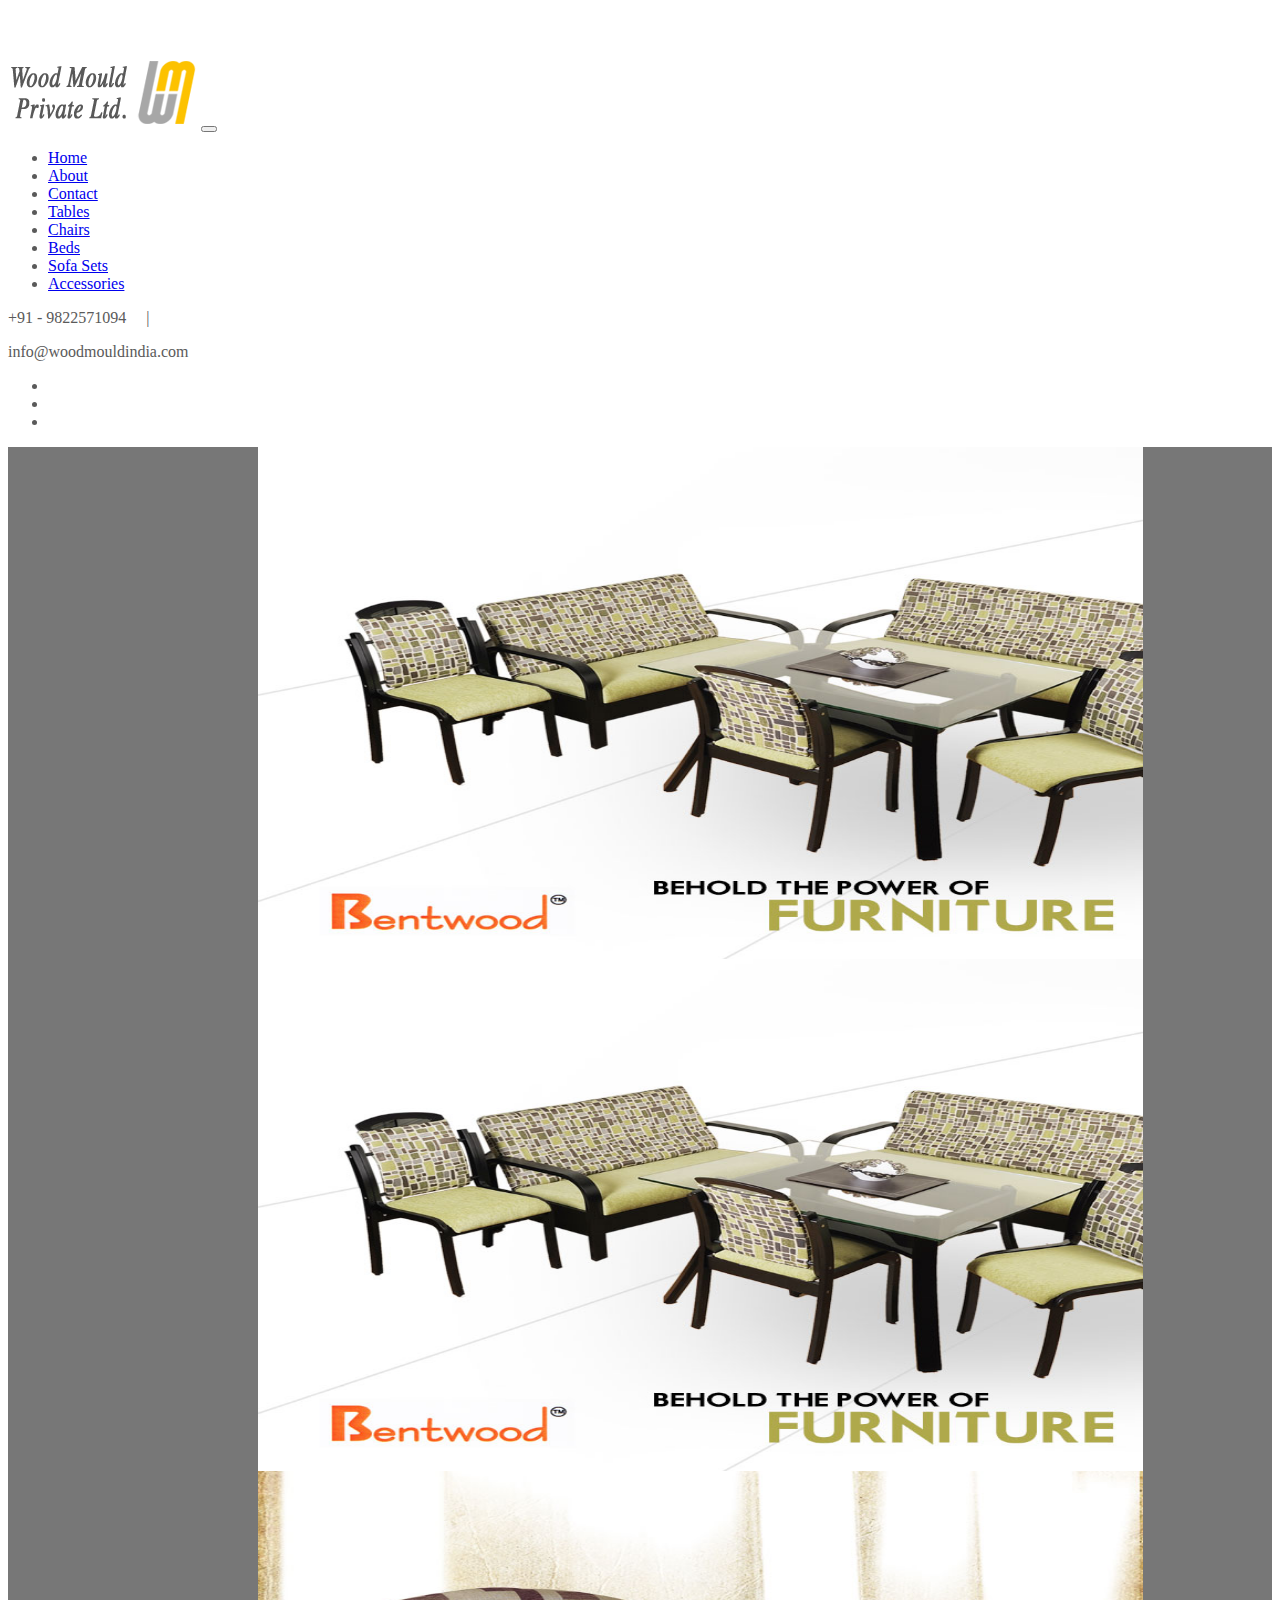
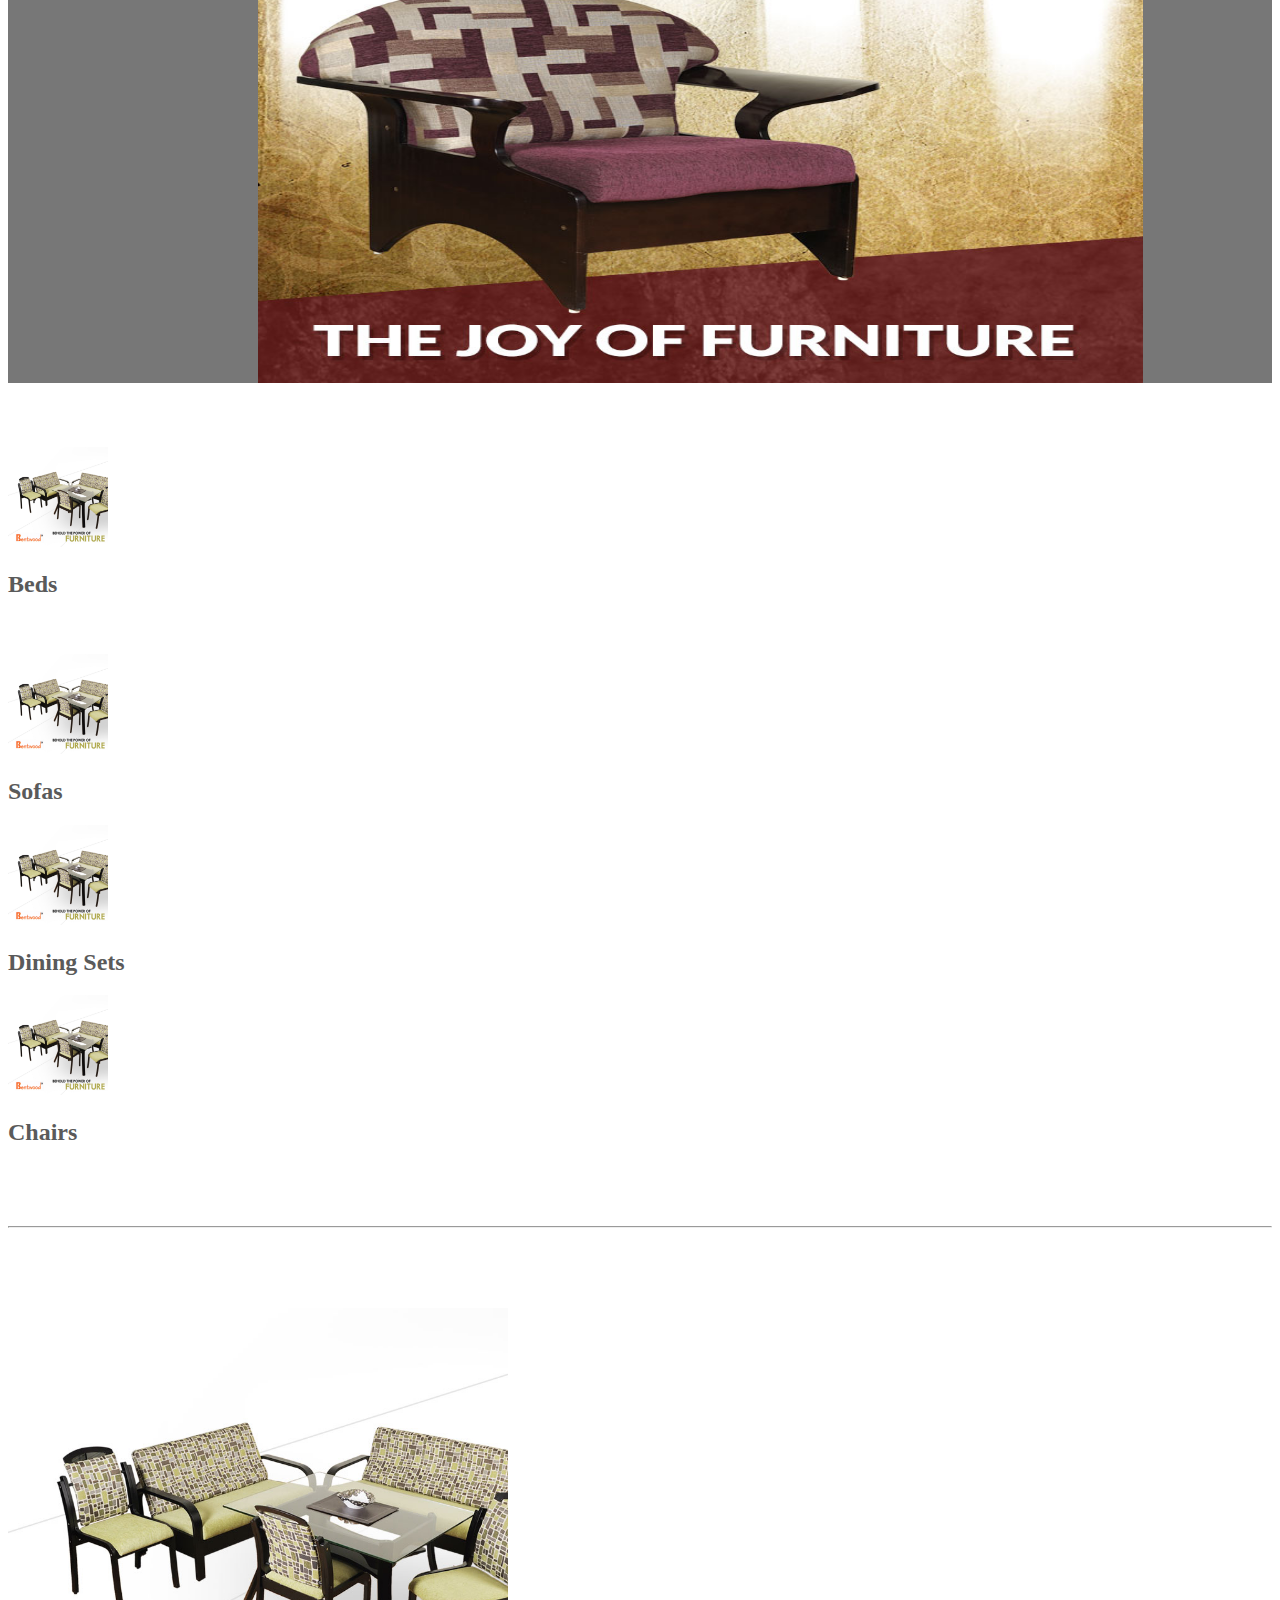
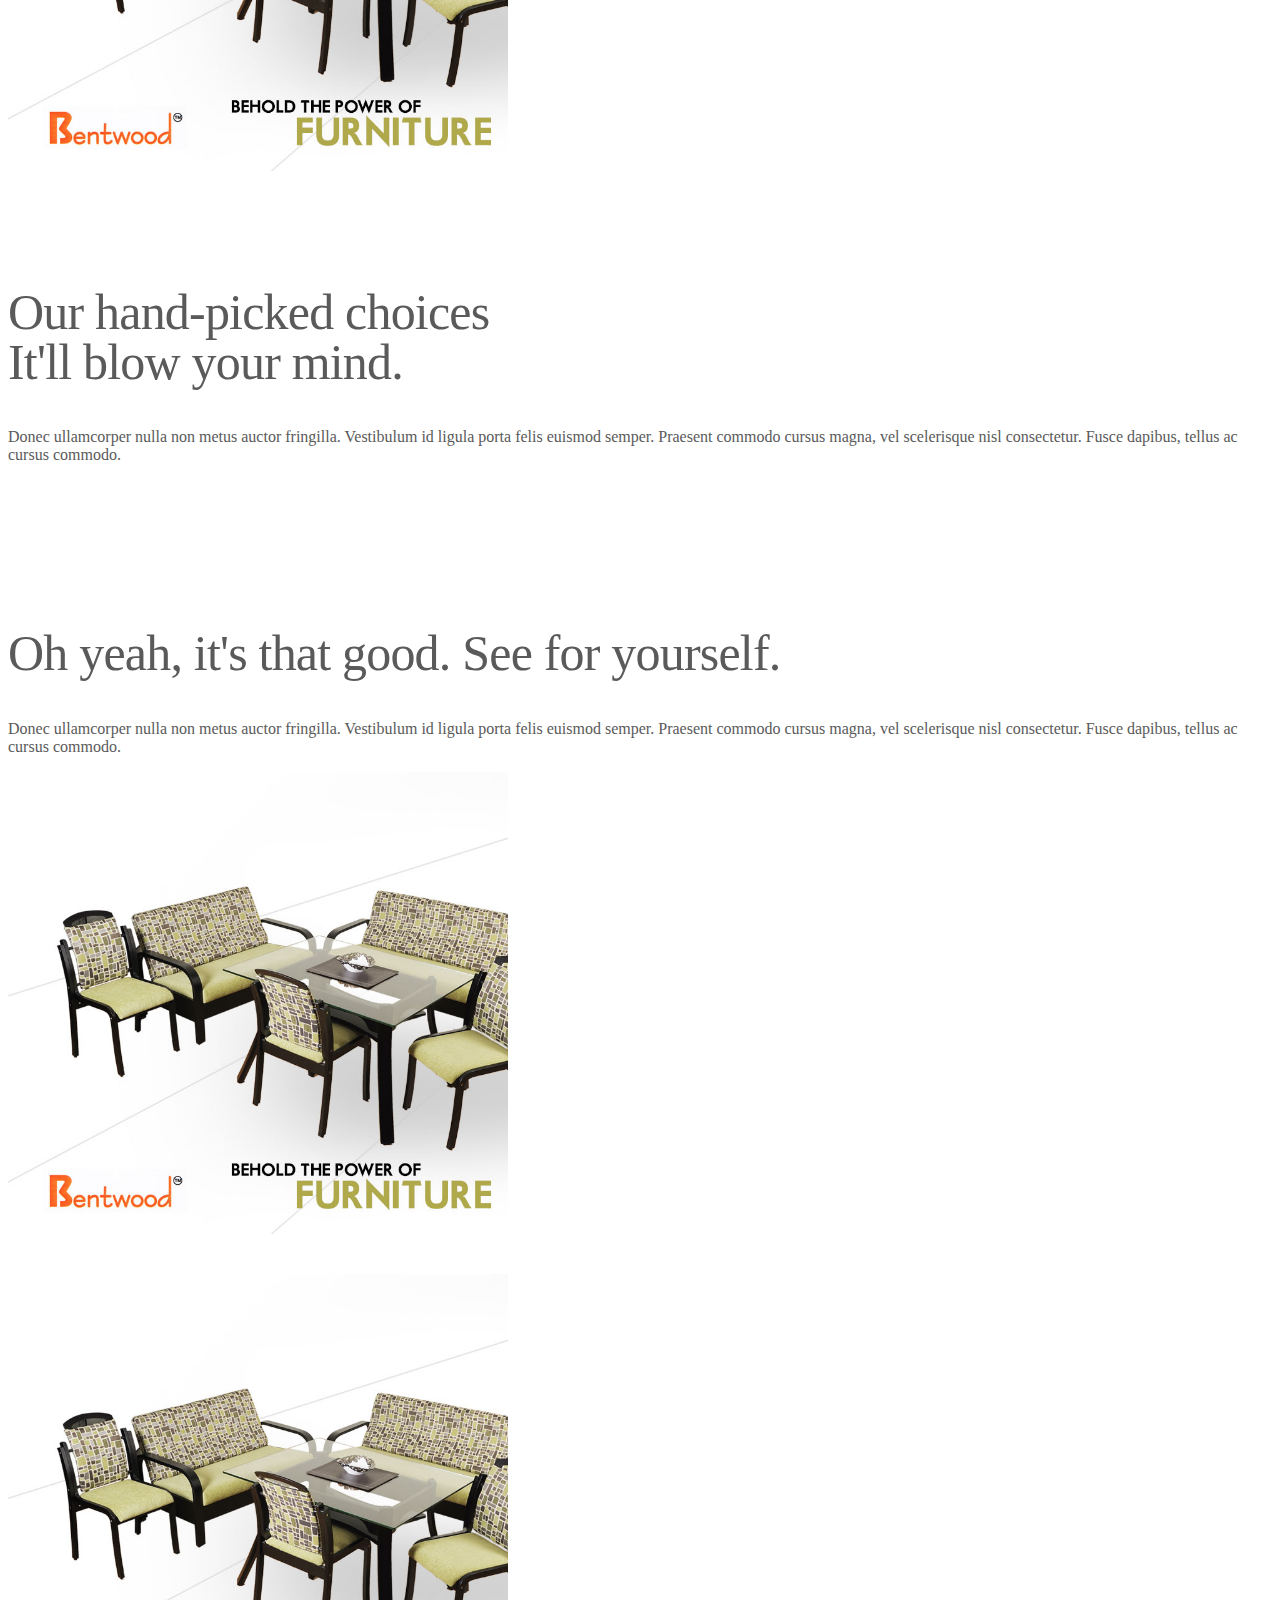
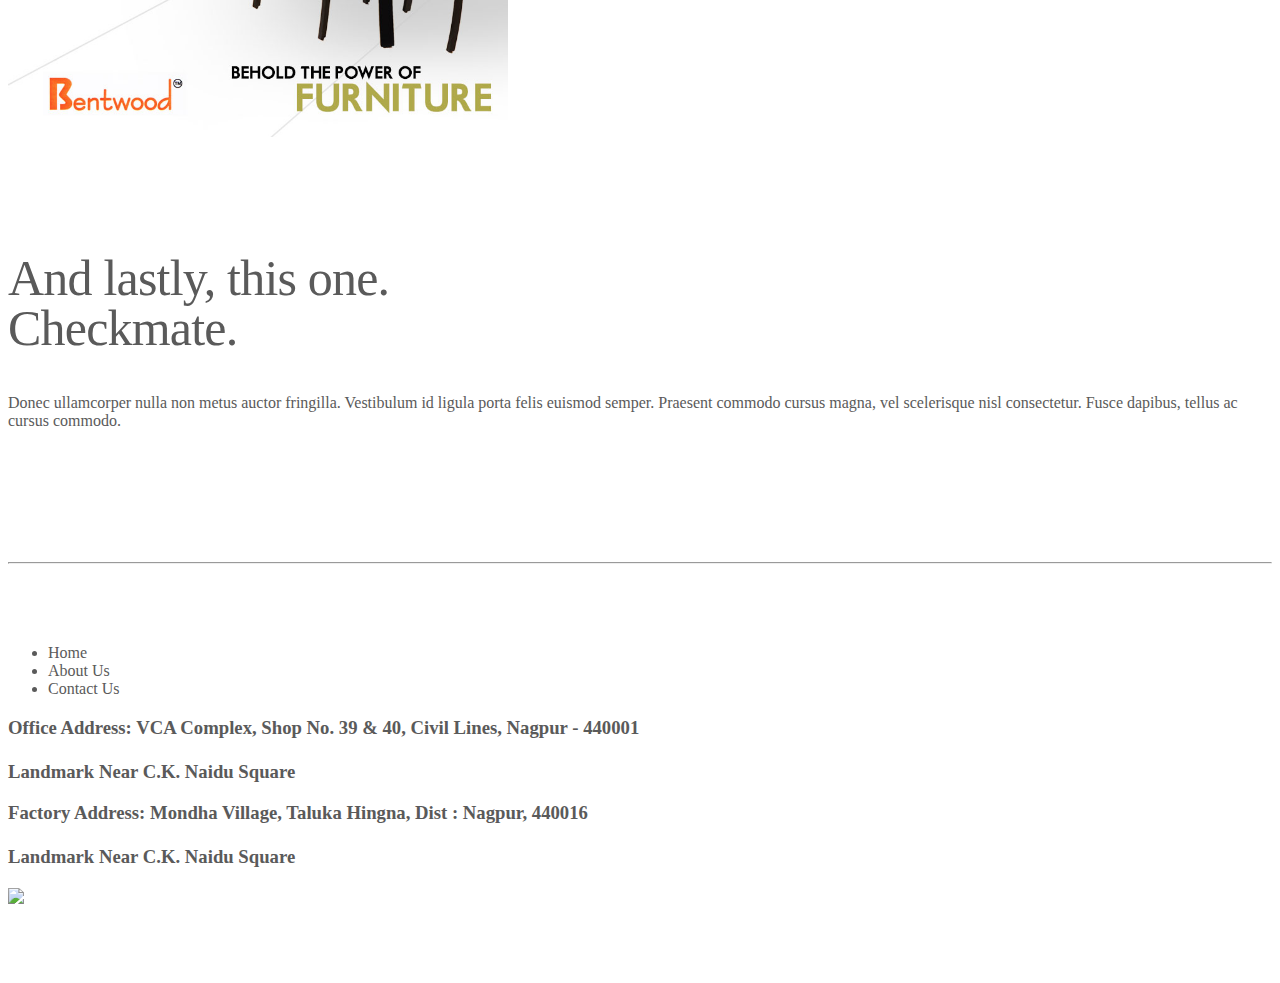
==== html/index.html @ 3c166178 "adding files again" ====
<!doctype html>
<html lang="en">
  <head>
    <meta charset="utf-8">
    <meta name="viewport" content="width=device-width, initial-scale=1, shrink-to-fit=no">
    <meta name="description" content="">
    <meta name="author" content="">
    <link rel="stylesheet" href="https://stackpath.bootstrapcdn.com/bootstrap/4.1.2/css/bootstrap.min.css" integrity="sha384-Smlep5jCw/wG7hdkwQ/Z5nLIefveQRIY9nfy6xoR1uRYBtpZgI6339F5dgvm/e9B" crossorigin="anonymous">
    <script src="https://code.jquery.com/jquery-3.3.1.slim.min.js" integrity="sha384-q8i/X+965DzO0rT7abK41JStQIAqVgRVzpbzo5smXKp4YfRvH+8abtTE1Pi6jizo" crossorigin="anonymous"></script>
    <script src="https://cdnjs.cloudflare.com/ajax/libs/popper.js/1.14.3/umd/popper.min.js" integrity="sha384-ZMP7rVo3mIykV+2+9J3UJ46jBk0WLaUAdn689aCwoqbBJiSnjAK/l8WvCWPIPm49" crossorigin="anonymous"></script>
    <script src="https://stackpath.bootstrapcdn.com/bootstrap/4.1.2/js/bootstrap.min.js" integrity="sha384-o+RDsa0aLu++PJvFqy8fFScvbHFLtbvScb8AjopnFD+iEQ7wo/CG0xlczd+2O/em" crossorigin="anonymous"></script>

    <title>Wood Mould India</title>

    <!-- Custom styles for this template -->
    <link href="../css/carousel.css" rel="stylesheet">
    <link href="../css/index.css"    rel="stylesheet">
  </head>
  <body>

    <header>
      <nav class="navbar navbar-expand-md navbar-light fixed-top bg-light stick-top">
        <a class="navbar-brand" href="#"><img src="../images/woodmould-logo.png" /></a>
        <button class="navbar-toggler" type="button" data-toggle="collapse" data-target="#navbarCollapse" aria-controls="navbarCollapse" aria-expanded="false" aria-label="Toggle navigation">
          <span class="navbar-toggler-icon"></span>
        </button>
        <div class="collapse navbar-collapse" id="navbarCollapse">
          <ul class="navbar-nav mr-auto">
            <li class="nav-item">
              <a class="nav-link" href="#">Home</a>
            </li>
            <li class="nav-item">
              <a class="nav-link" href="#">About</a>
            </li>
            <li class="nav-item">
              <a class="nav-link" href="#">Contact</a>
            </li>
            <li class="nav-item">
              <a class="nav-link" href="#">Tables</a>
            </li>
            <li class="nav-item">
              <a class="nav-link" href="#">Chairs</a>
            </li>
            <li class="nav-item">
              <a class="nav-link" href="#">Beds</a>
            </li>
            <li class="nav-item">
              <a class="nav-link" href="#">Sofa Sets</a>
            </li>
            <li class="nav-item">
              <a class="nav-link" href="#">Accessories</a>
            </li>
          </ul>
          <form class="form-inline mt-2 mt-md-0">
            <p> +91 - 9822571094 &nbsp &nbsp | &nbsp &nbsp </p>
            <p>info@woodmouldindia.com</p>
          </form>
        </div>
      </nav>
    </header>

    <main role="main">

      <div id="demo" class="carousel slide" data-ride="carousel">

  <!-- Indicators -->
  <ul class="carousel-indicators">
    <li data-target="#demo" data-slide-to="0" class="active"></li>
    <li data-target="#demo" data-slide-to="1"></li>
    <li data-target="#demo" data-slide-to="2"></li>
  </ul>

  <!-- The slideshow -->
  <div class="carousel-inner">
    <div class="carousel-item active">
      <img src="../images/left.jpg" alt="Los Angeles" width="1100" height="500">
    </div>
    <div class="carousel-item">
      <img src="../images/left.jpg" alt="Chicago" width="1100" height="500">
    </div>
    <div class="carousel-item">
      <img src="../images/right2.jpg" alt="New York" width="1100" height="500">
    </div>
  </div>

  <!-- Left and right controls -->
  <a class="carousel-control-prev" href="#demo" data-slide="prev">
    <span class="carousel-control-prev-icon"></span>
  </a>
  <a class="carousel-control-next" href="#demo" data-slide="next">
    <span class="carousel-control-next-icon"></span>
  </a>
</div>


      <!-- Marketing messaging and featurettes
      ================================================== -->
      <!-- Wrap the rest of the page in another container to center all the content. -->

      <div class = "container">
        <div class = "row">
          <div class = "col-lg-6">
              <div class="card">
                <div class="card-body">
                  <img src = "../images/left.jpg" width = "100" height = "100">
                </div>
              </div>
              <h2>Beds</h2>
          </div>

          <br /><br />

          <div class = "col-lg-6">
              <div class="card">
                <div class="card-body">
                  <img src = "../images/left.jpg" width = "100" height = "100">
                </div>
              </div>
                <h2>Sofas</h2>
          </div>

          <div class = "col-lg-6">
              <div class="card">
                <div class="card-body">
                  <img src = "../images/left.jpg" width = "100" height = "100">
                </div>
              </div>
                <h2>Dining Sets</h2>
          </div>

          <div class = "col-lg-6">
              <div class="card">
                <div class="card-body">
                  <img src = "../images/left.jpg" width = "100" height = "100">
                </div>
              </div>
                <h2>Chairs</h2>
          </div>
        </div>

      </div>


      <div class="container">
        <!-- START THE FEATURETTES -->

        <hr class="featurette-divider">

        <div class="media border p-3">
          <img src="../images/left.jpg" alt="John Doe" class="mr-3 mt-3" style="width:500px;">
            <div class="media-body">
              <h2 class="featurette-heading">Our hand-picked choices <br /><span>It'll blow your mind.</span></h2>
                <p class="lead">Donec ullamcorper nulla non metus auctor fringilla. Vestibulum id ligula porta felis euismod semper. Praesent commodo cursus magna, vel scelerisque nisl consectetur. Fusce dapibus, tellus ac cursus commodo.</p>
            </div>
        </div>

     <br /><br />

         <div class="media border p-3">
           <div class="media-body">
             <h2 class="featurette-heading">Oh yeah, it's that good. <span class="text-muted">See for yourself.</span></h2>
               <p class="lead">Donec ullamcorper nulla non metus auctor fringilla. Vestibulum id ligula porta felis euismod semper. Praesent commodo cursus magna, vel scelerisque nisl consectetur. Fusce dapibus, tellus ac cursus commodo.</p>
           </div>
             <img src="../images/left.jpg" alt="John Doe" class="ml-3 mt-3" style="width:500px;">
         </div>


        <br /><br />



        <div class="media border p-3">
          <img src="../images/left.jpg" alt="John Doe" class="mr-3 mt-3" style="width:500px;">
            <div class="media-body">
              <h2 class="featurette-heading">And lastly, this one. <br /><span>Checkmate.</span></h2>
                <p class="lead">Donec ullamcorper nulla non metus auctor fringilla. Vestibulum id ligula porta felis euismod semper. Praesent commodo cursus magna, vel scelerisque nisl consectetur. Fusce dapibus, tellus ac cursus commodo.</p>
            </div>
        </div>

        <br /><br />

        <hr class="featurette-divider">

        <!-- /END THE FEATURETTES -->

      </div><!-- /.container -->


      <!-- FOOTER -->
      <footer class="container-fluid">
        <div class = "row">
          <div class = "col-md-3">
            <ul>
              <li>Home</li>
              <li>About Us</li>
              <li>Contact Us</li>
            </ul>
          </div>

          <div class = "col-md-3">
            <h3>Office Address: VCA Complex, Shop No. 39 & 40, Civil Lines, Nagpur - 440001 <br/ ><br />Landmark Near C.K. Naidu Square  </h3>
          </div>

          <div class = "col-md-3">
            <h3>Factory Address: Mondha Village, Taluka Hingna, Dist : Nagpur, 440016 <br/ ><br />Landmark Near C.K. Naidu Square  </h3>
          </div>

          <div class = "col-md-3">
            <h3><img src = "../images/facebook.png"></h3>
          </div>
        </div>
      </footer>
    </main>

  </body>
</html>
---- css/carousel.css ----
/* GLOBAL STYLES
-------------------------------------------------- */
/* Padding below the footer and lighter body text */

body {
  padding-top: 3rem;
  padding-bottom: 3rem;
  color: #5a5a5a;
}


/* CUSTOMIZE THE CAROUSEL
-------------------------------------------------- */

/* Carousel base class */
.carousel {
  margin-bottom: 4rem;
}
/* Since positioning the image, we need to help out the caption */
.carousel-caption {
  bottom: 3rem;
  z-index: 10;
}

/* Declare heights because of positioning of img element */
.carousel-item {
  height: 32rem;
  background-color: #777;
}
/* .carousel-item > img {
  position: absolute;
  top: 0;
  left: 0;
  min-width: 100%;
  height: 32rem;
} */

.carousel-inner img {
      margin-left:250px;
      width: 70%;
      height: 100%;
  }


/* MARKETING CONTENT
-------------------------------------------------- */

/* Center align the text within the three columns below the carousel */
.marketing .col-lg-4 {
  margin-bottom: 1.5rem;
  text-align: center;
}
.marketing h2 {
  font-weight: 400;
}
.marketing .col-lg-4 p {
  margin-right: .75rem;
  margin-left: .75rem;
}


/* Featurettes
------------------------- */

.featurette-divider {
  margin: 5rem 0; /* Space out the Bootstrap <hr> more */
}

/* Thin out the marketing headings */
.featurette-heading {
  font-weight: 300;
  line-height: 1;
  letter-spacing: -.05rem;
}


/* RESPONSIVE CSS
-------------------------------------------------- */

@media (min-width: 40em) {
  /* Bump up size of carousel content */
  .carousel-caption p {
    margin-bottom: 1.25rem;
    font-size: 1.25rem;
    line-height: 1.4;
  }

  .featurette-heading {
    font-size: 50px;
  }
}

@media (min-width: 62em) {
  .featurette-heading {
    margin-top: 7rem;
  }
}
---- css/index.css ----

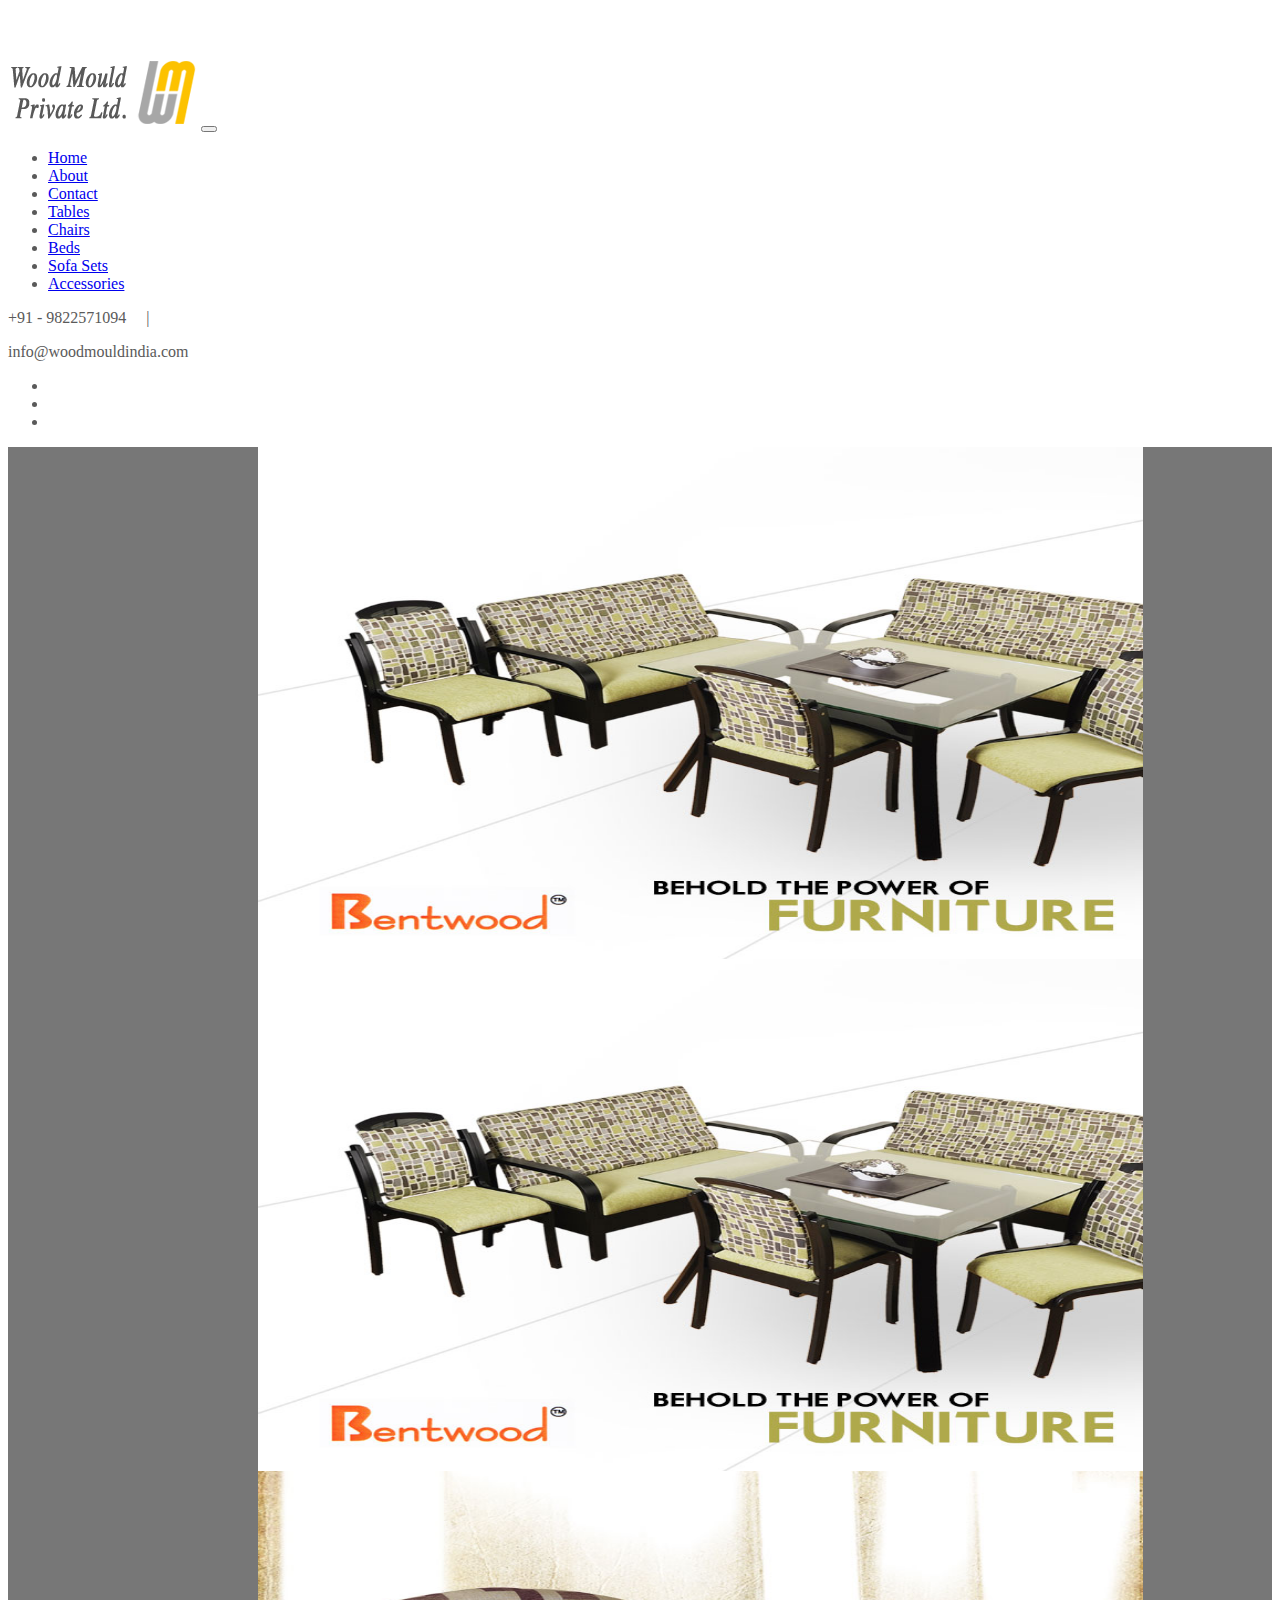
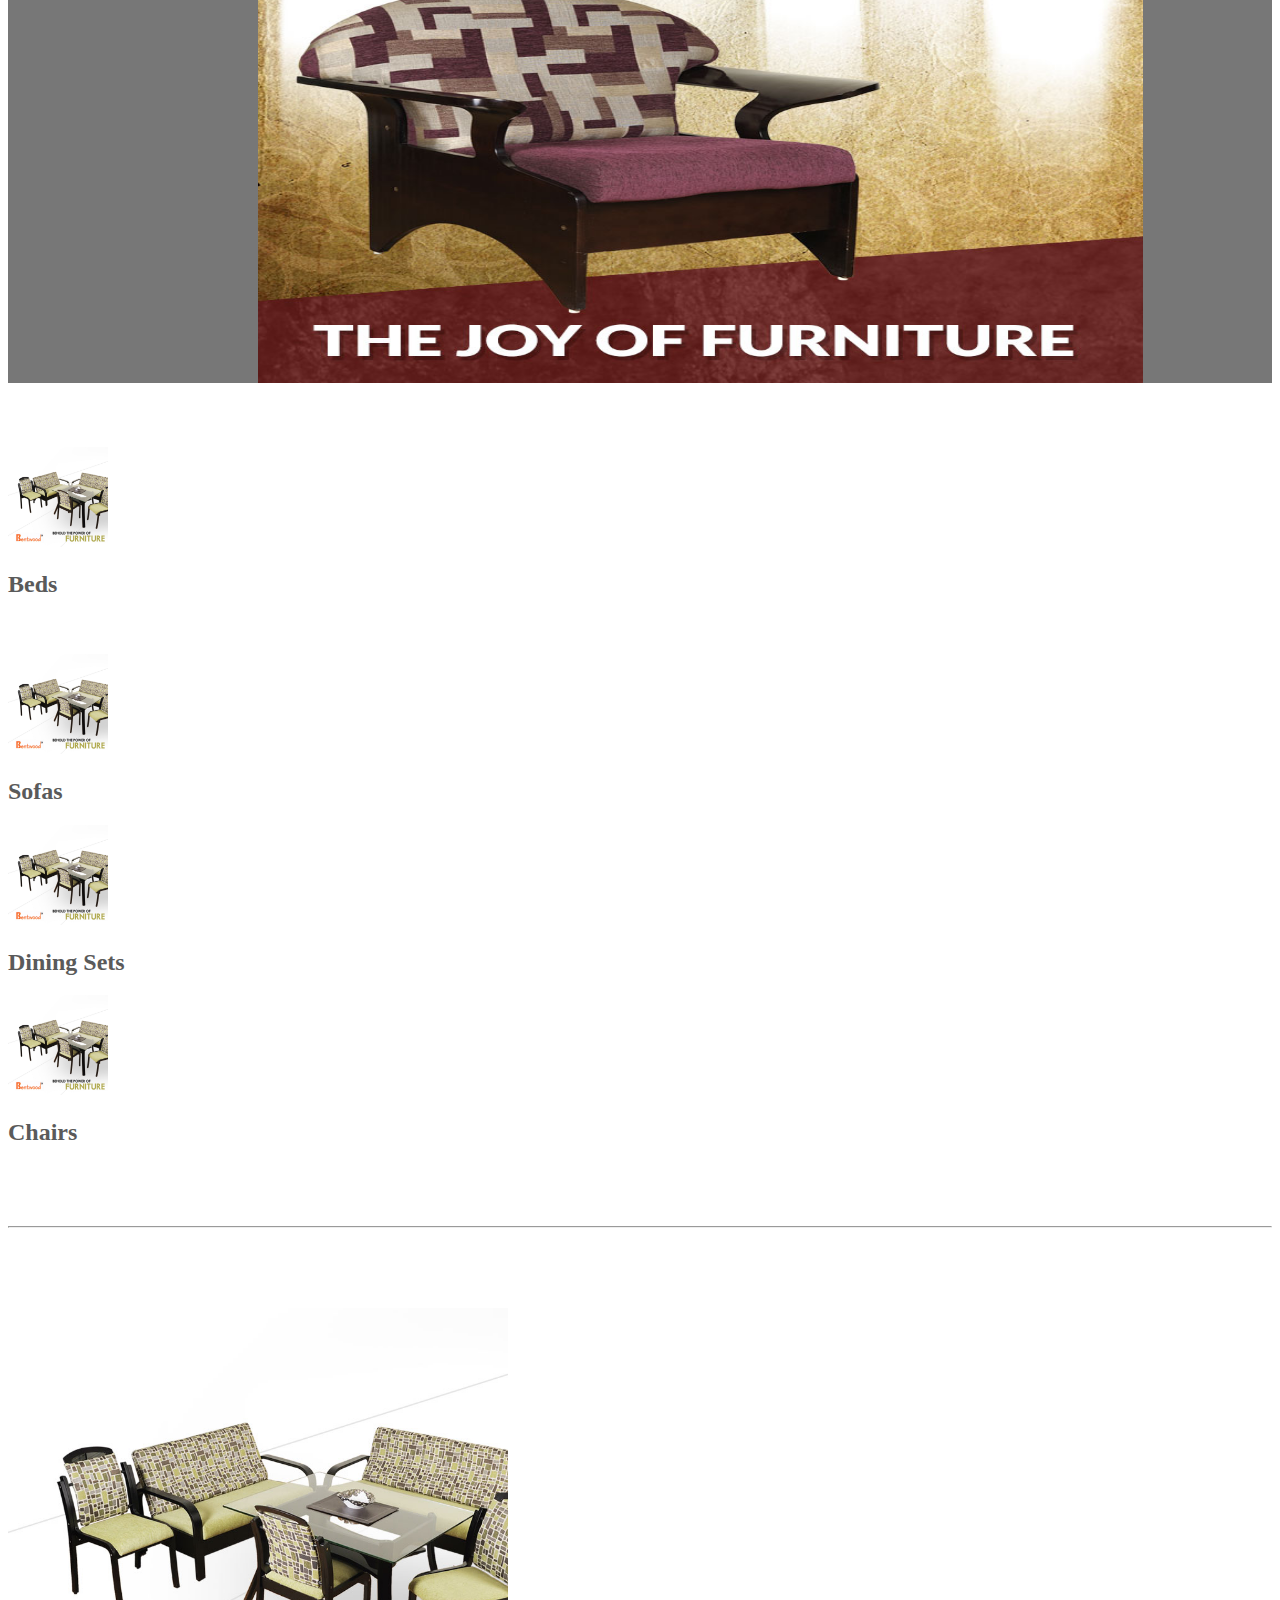
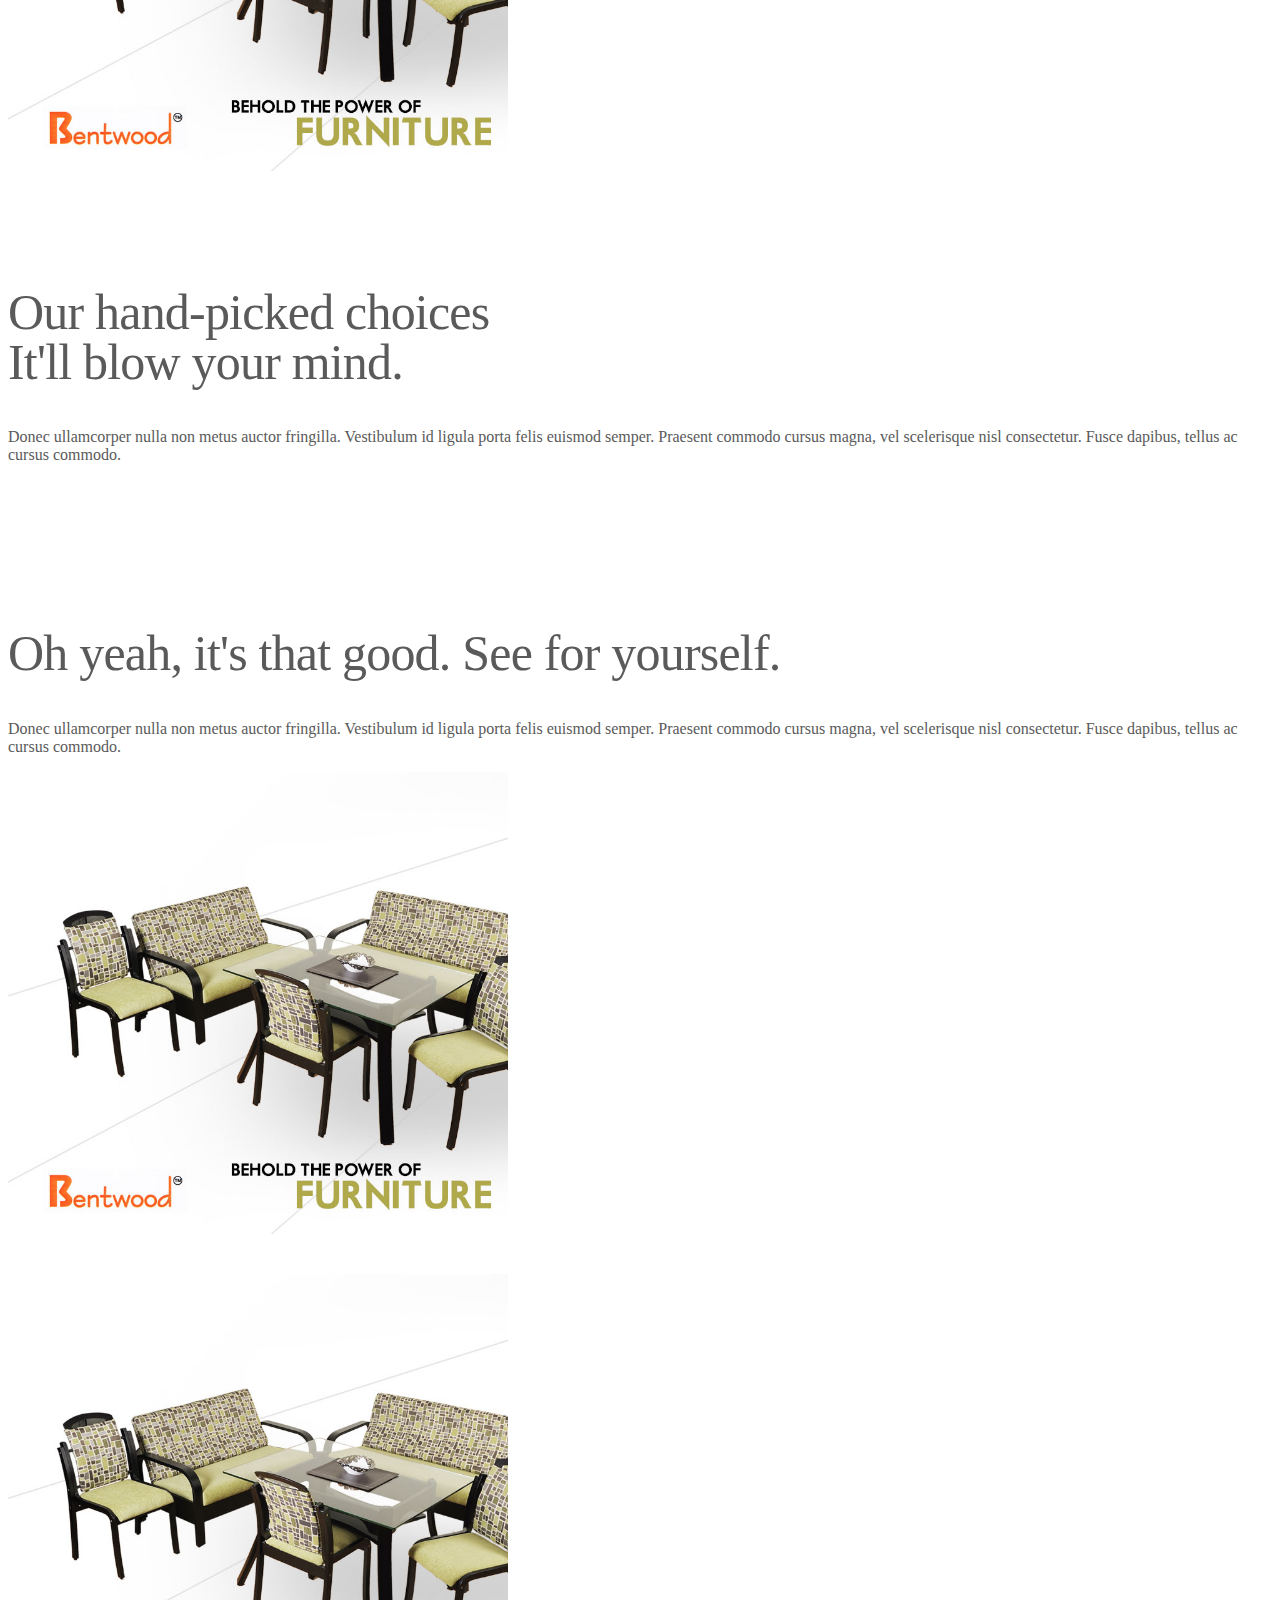
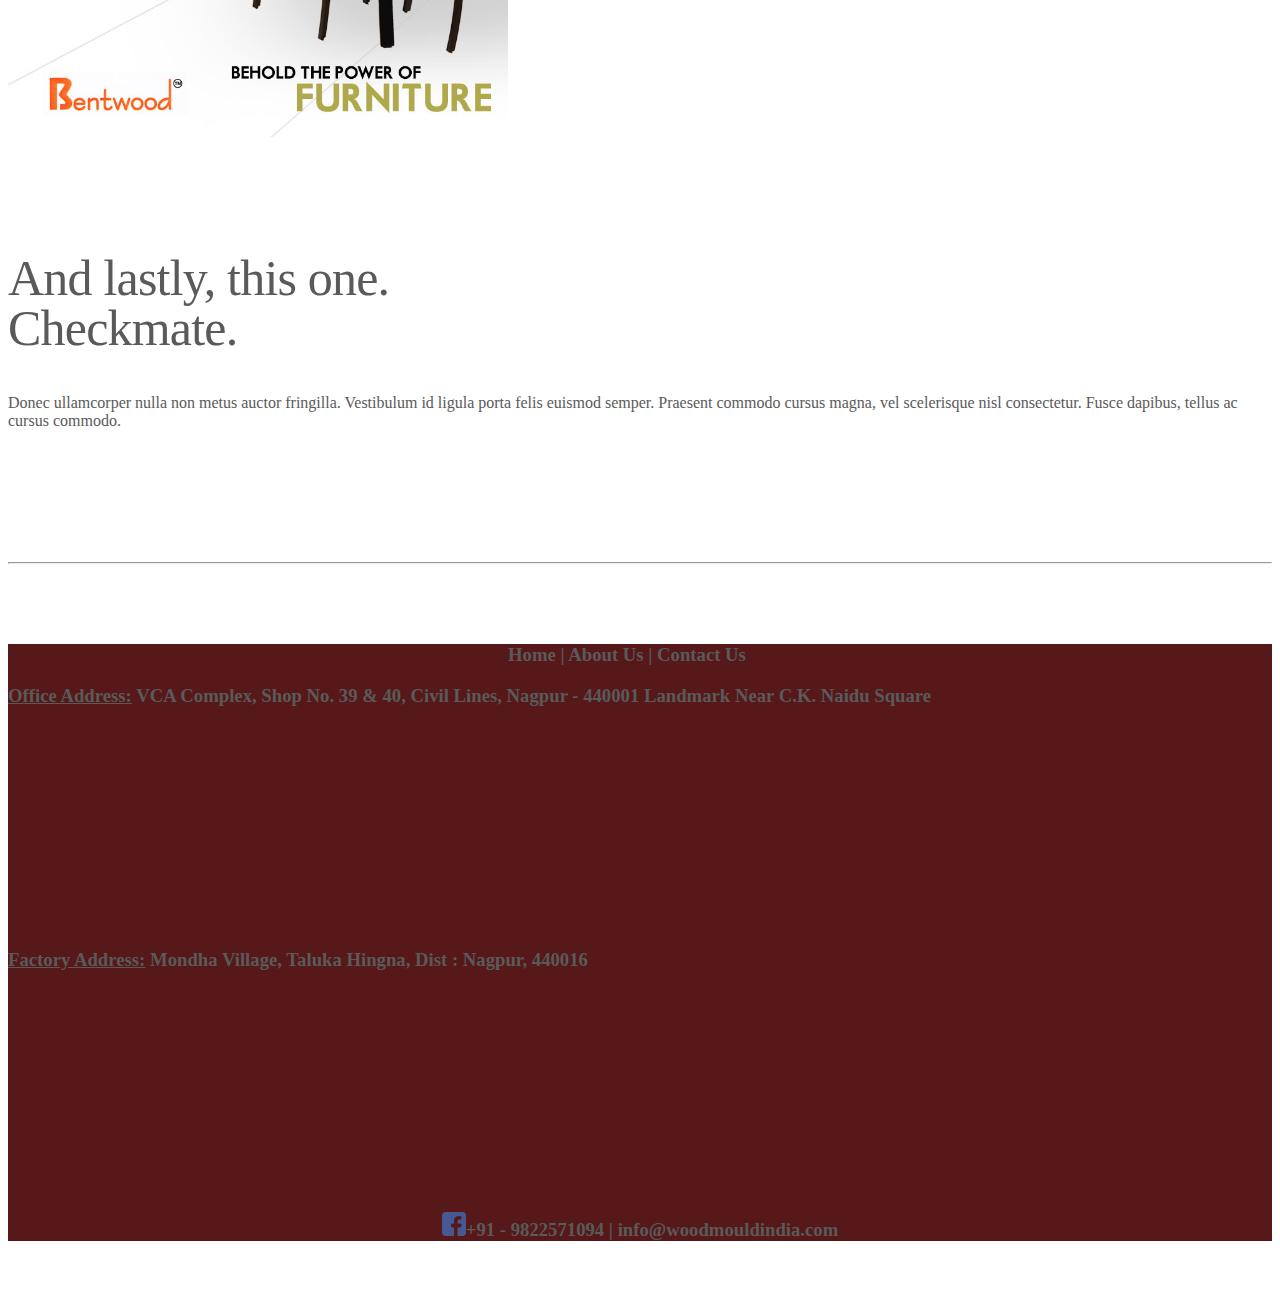
==== commit 48b42cf6: "modified html file" ====
--- a/html/index.html
+++ b/html/index.html
@@ -1,4 +1,4 @@
-<!doctype html>
+<!doctype html>   <!--A52A2A-->
 <html lang="en">
   <head>
     <meta charset="utf-8">
@@ -187,26 +187,30 @@
 
 
       <!-- FOOTER -->
-      <footer class="container-fluid">
+      <footer class="container-fluid" style = "background-color:#561818">
         <div class = "row">
-          <div class = "col-md-3">
-            <ul>
-              <li>Home</li>
-              <li>About Us</li>
-              <li>Contact Us</li>
-            </ul>
-          </div>
-
-          <div class = "col-md-3">
-            <h3>Office Address: VCA Complex, Shop No. 39 & 40, Civil Lines, Nagpur - 440001 <br/ ><br />Landmark Near C.K. Naidu Square  </h3>
-          </div>
-
-          <div class = "col-md-3">
-            <h3>Factory Address: Mondha Village, Taluka Hingna, Dist : Nagpur, 440016 <br/ ><br />Landmark Near C.K. Naidu Square  </h3>
-          </div>
-
-          <div class = "col-md-3">
-            <h3><img src = "../images/facebook.png"></h3>
+          <div class = "col-md-12">
+              <h3 style = "margin-left:500px">Home | About Us | Contact Us </h3>
+          </div>
+
+          <div class = "col-md-6">
+            <h3><u>Office Address:</u> VCA Complex, Shop No. 39 & 40, Civil Lines, Nagpur - 440001 Landmark Near C.K. Naidu Square</h3>
+          </div>
+
+          <div class = "col-md-6">
+            <iframe src="https://www.google.com/maps/embed?pb=!1m18!1m12!1m3!1d3722.0217511199494!2d78.98633131499459!3d21.111698985953478!2m3!1f0!2f0!3f0!3m2!1i1024!2i768!4f13.1!3m3!1m2!1s0x3bd4c00be8c2163d%3A0x77e838961130e12d!2sWood+Mould+Pvt+Ltd!5e0!3m2!1sen!2sus!4v1558223863129!5m2!1sen!2sus" width="600" height="200" frameborder="0" style="border:0" allowfullscreen></iframe>
+          </div>
+
+          <div class = "col-md-6">
+            <h3><u>Factory Address:</u> Mondha Village, Taluka Hingna, Dist : Nagpur, 440016</h3>
+          </div>
+
+          <div class = "col-md-6">
+            <iframe src="https://www.google.com/maps/embed?pb=!1m18!1m12!1m3!1d3720.8829694232895!2d79.07498311499538!3d21.157055185928986!2m3!1f0!2f0!3f0!3m2!1i1024!2i768!4f13.1!3m3!1m2!1s0x3bd4c0e546040261%3A0xc48d62fb3241653c!2sVCA+Stadium+Complex%2C+Civil+Lines%2C+Nagpur%2C+Maharashtra+440001%2C+India!5e0!3m2!1sen!2sus!4v1558224181461!5m2!1sen!2sus" width="600" height="200" frameborder="0" style="border:0" allowfullscreen></iframe>
+          </div>
+
+          <div class = "col-md-12">
+            <center><h3><img src = "../images/facebook.png" />+91 - 9822571094 | info@woodmouldindia.com</h3></center>
           </div>
         </div>
       </footer>
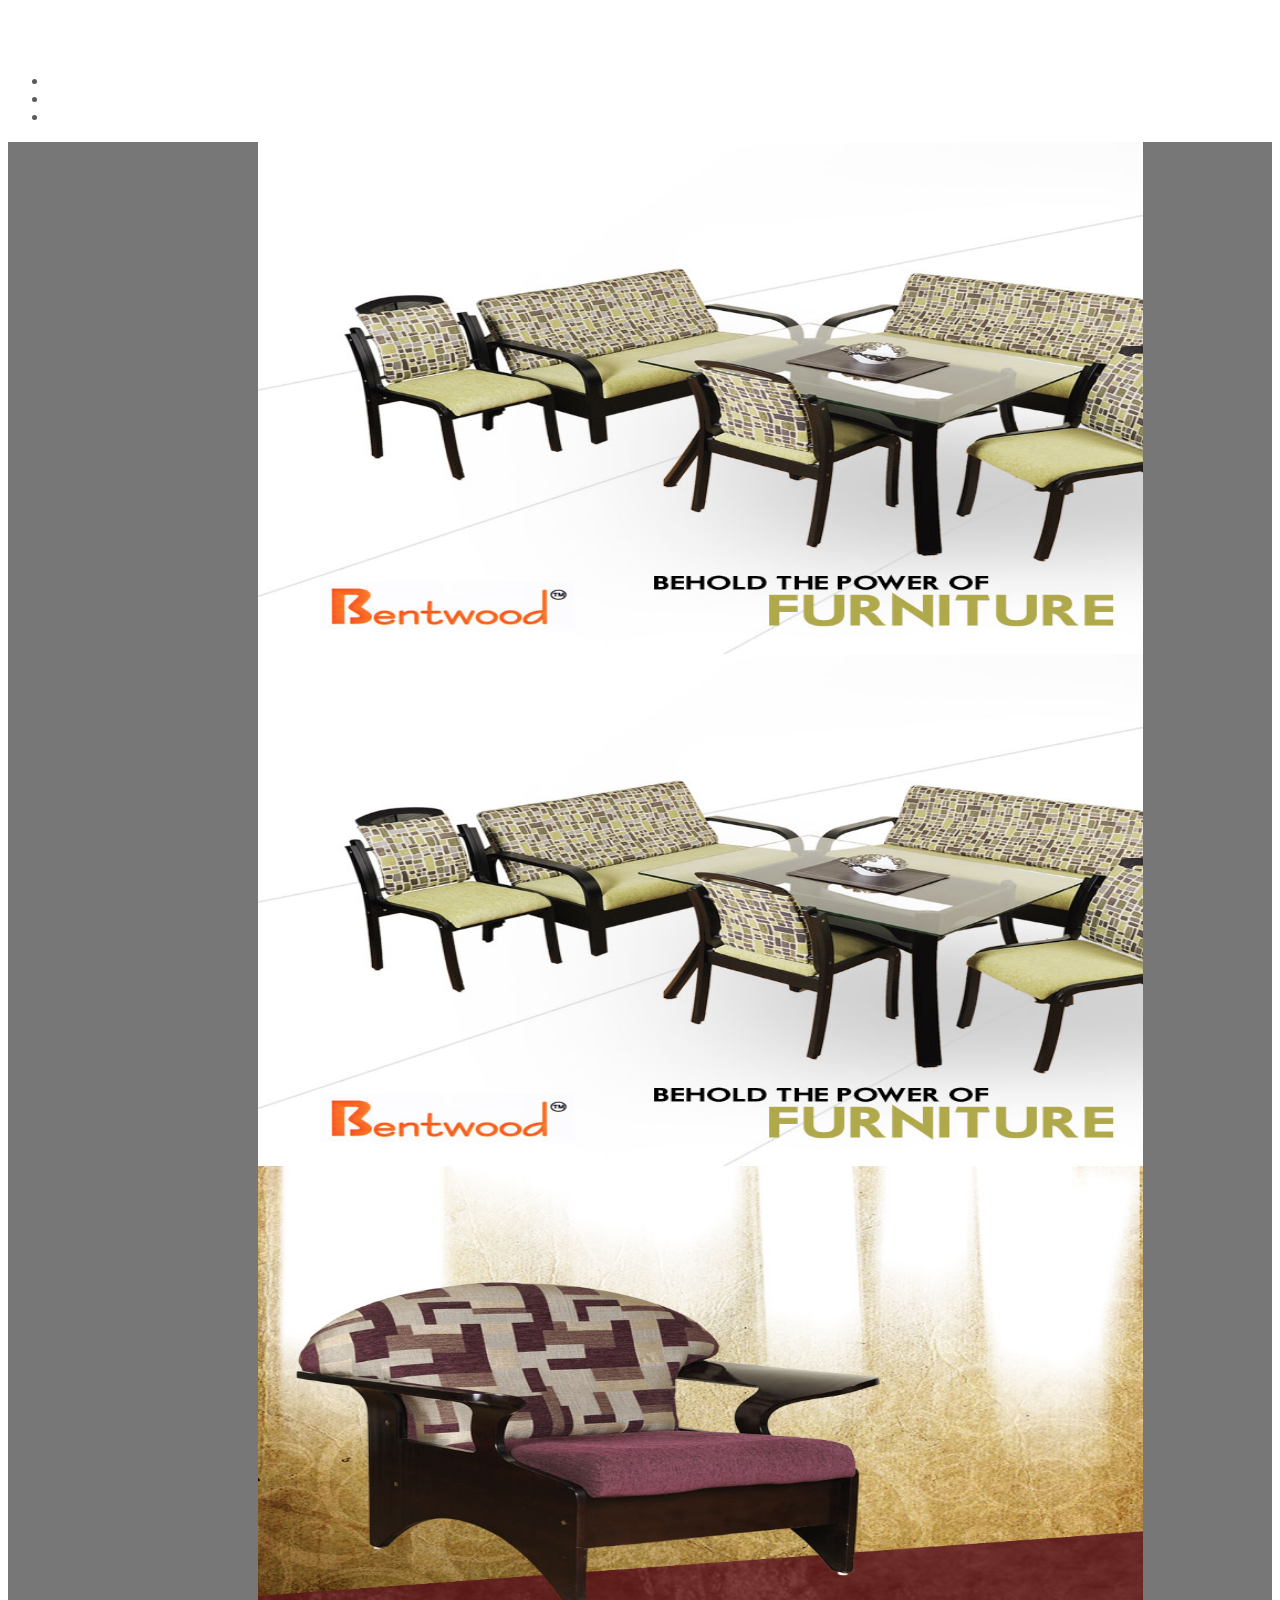
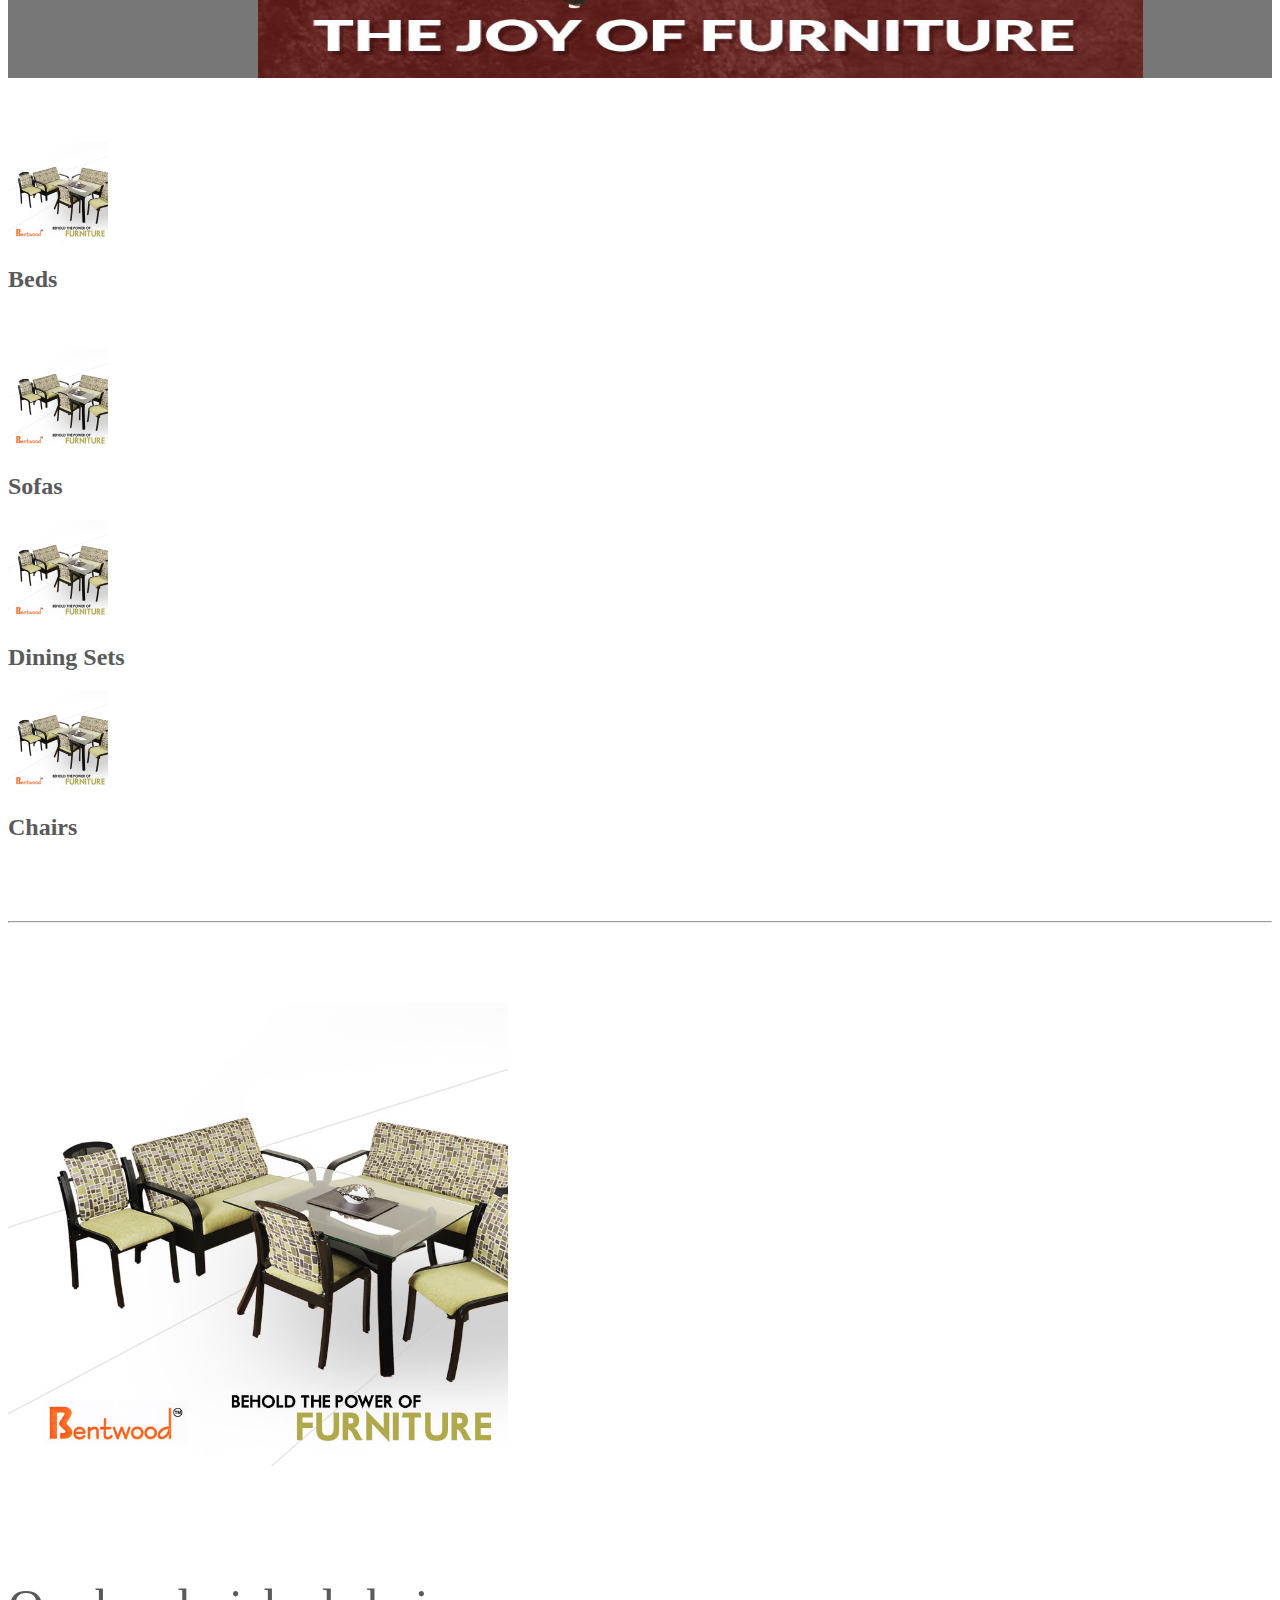
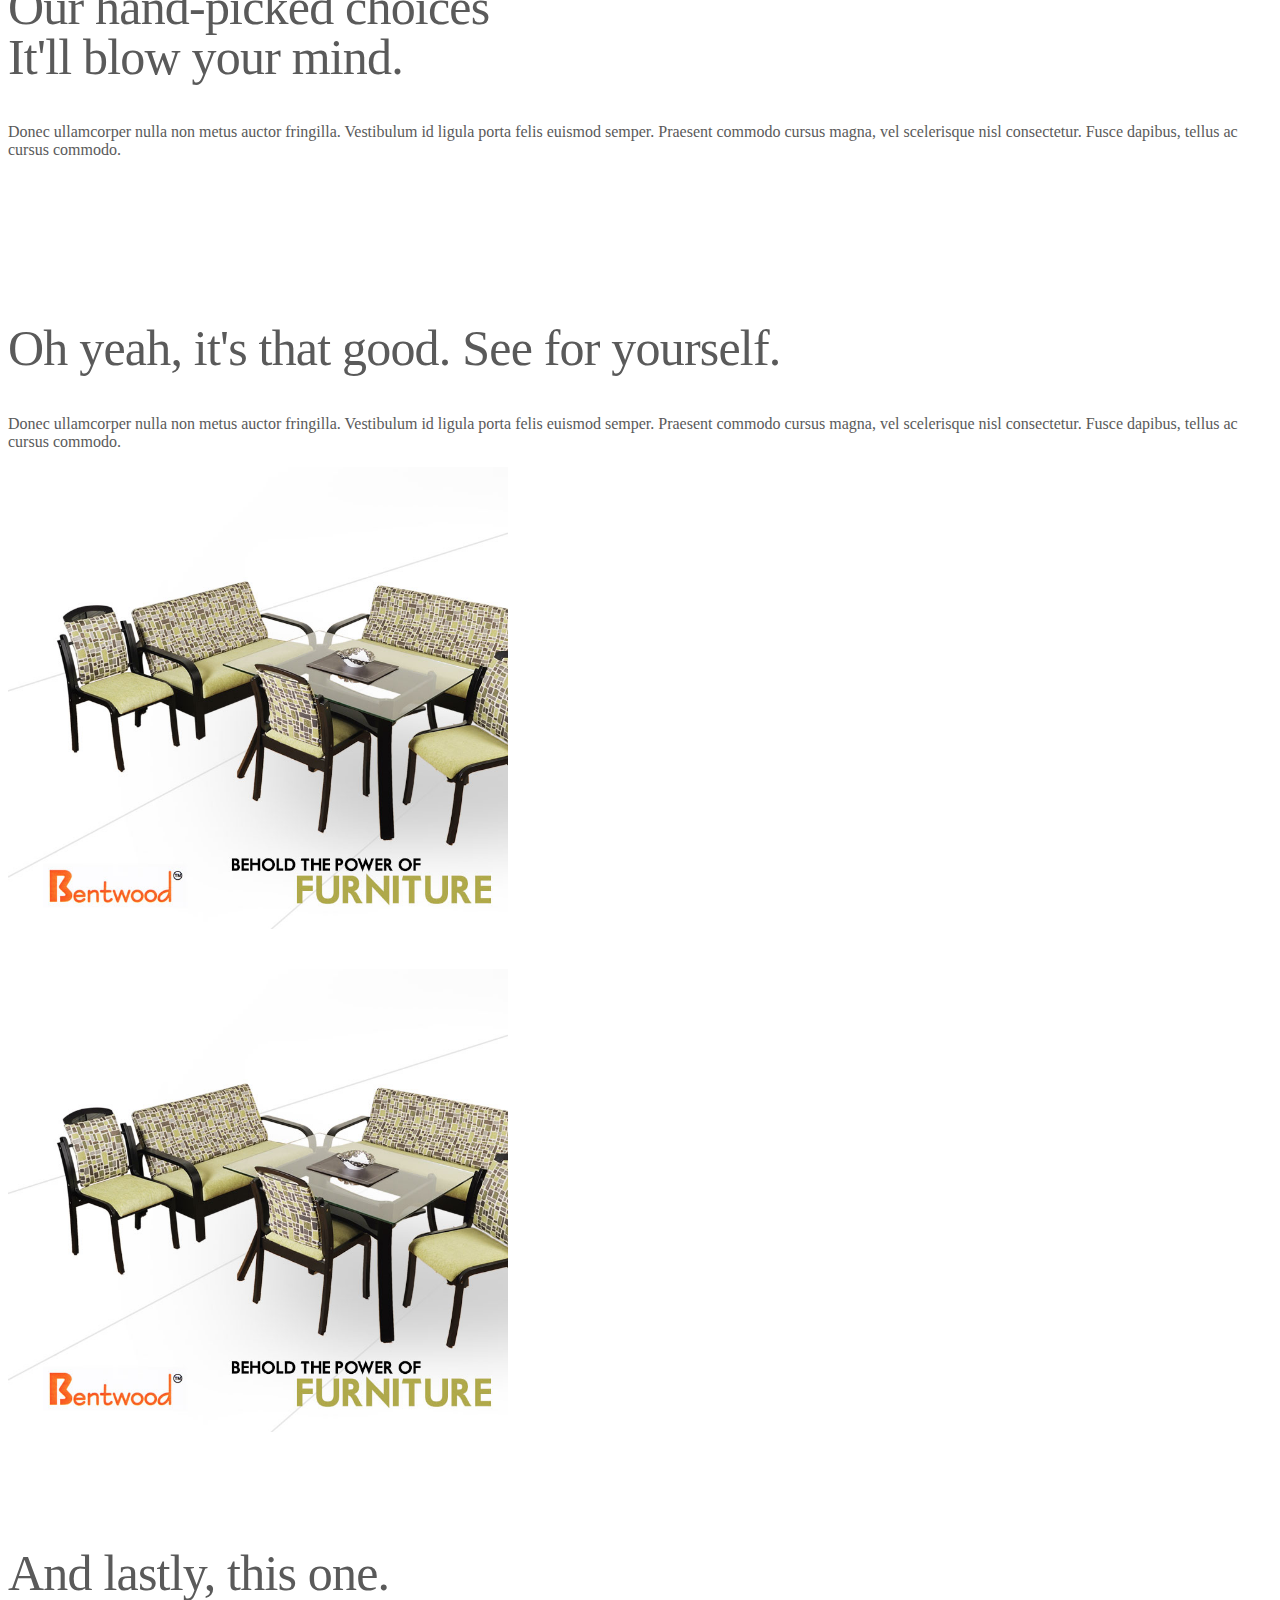
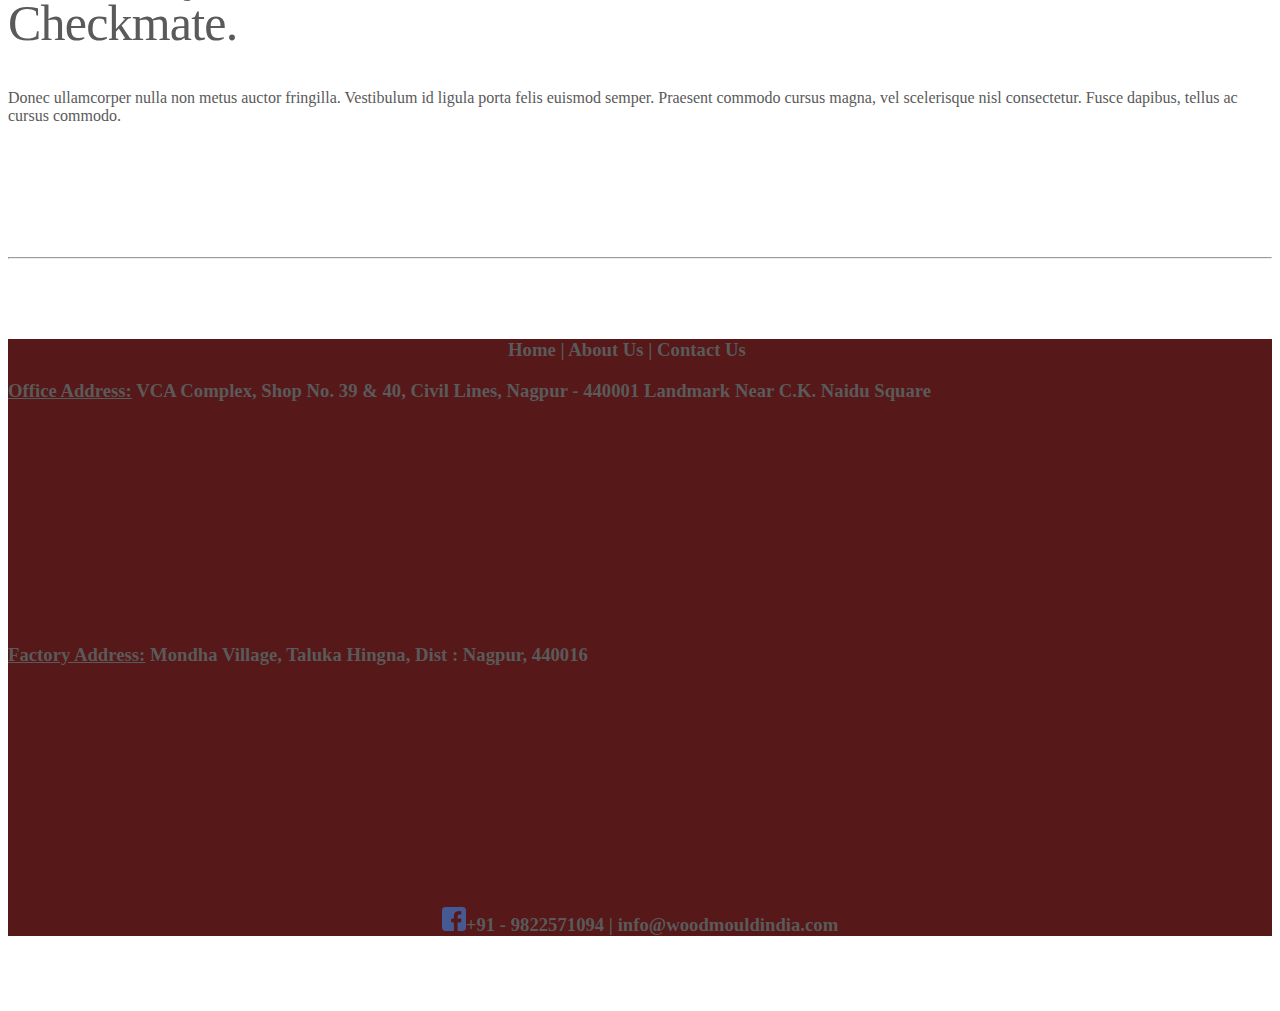
==== commit 7b354d30: "added common header and script to load the common header" ====
--- a/html/index.html
+++ b/html/index.html
@@ -6,10 +6,18 @@
     <meta name="description" content="">
     <meta name="author" content="">
     <link rel="stylesheet" href="https://stackpath.bootstrapcdn.com/bootstrap/4.1.2/css/bootstrap.min.css" integrity="sha384-Smlep5jCw/wG7hdkwQ/Z5nLIefveQRIY9nfy6xoR1uRYBtpZgI6339F5dgvm/e9B" crossorigin="anonymous">
-    <script src="https://code.jquery.com/jquery-3.3.1.slim.min.js" integrity="sha384-q8i/X+965DzO0rT7abK41JStQIAqVgRVzpbzo5smXKp4YfRvH+8abtTE1Pi6jizo" crossorigin="anonymous"></script>
     <script src="https://cdnjs.cloudflare.com/ajax/libs/popper.js/1.14.3/umd/popper.min.js" integrity="sha384-ZMP7rVo3mIykV+2+9J3UJ46jBk0WLaUAdn689aCwoqbBJiSnjAK/l8WvCWPIPm49" crossorigin="anonymous"></script>
     <script src="https://stackpath.bootstrapcdn.com/bootstrap/4.1.2/js/bootstrap.min.js" integrity="sha384-o+RDsa0aLu++PJvFqy8fFScvbHFLtbvScb8AjopnFD+iEQ7wo/CG0xlczd+2O/em" crossorigin="anonymous"></script>
-
+    <script
+    src="https://code.jquery.com/jquery-3.3.1.js"
+    integrity="sha256-2Kok7MbOyxpgUVvAk/HJ2jigOSYS2auK4Pfzbm7uH60="
+    crossorigin="anonymous">
+    </script>
+    <script>
+   $(function(){
+   $("#header").load("commonHeader.html");
+ })
+   </script>
     <title>Wood Mould India</title>
 
     <!-- Custom styles for this template -->
@@ -17,47 +25,10 @@
     <link href="../css/index.css"    rel="stylesheet">
   </head>
   <body>
+    <header id ="header">
 
-    <header>
-      <nav class="navbar navbar-expand-md navbar-light fixed-top bg-light stick-top">
-        <a class="navbar-brand" href="#"><img src="../images/woodmould-logo.png" /></a>
-        <button class="navbar-toggler" type="button" data-toggle="collapse" data-target="#navbarCollapse" aria-controls="navbarCollapse" aria-expanded="false" aria-label="Toggle navigation">
-          <span class="navbar-toggler-icon"></span>
-        </button>
-        <div class="collapse navbar-collapse" id="navbarCollapse">
-          <ul class="navbar-nav mr-auto">
-            <li class="nav-item">
-              <a class="nav-link" href="#">Home</a>
-            </li>
-            <li class="nav-item">
-              <a class="nav-link" href="#">About</a>
-            </li>
-            <li class="nav-item">
-              <a class="nav-link" href="#">Contact</a>
-            </li>
-            <li class="nav-item">
-              <a class="nav-link" href="#">Tables</a>
-            </li>
-            <li class="nav-item">
-              <a class="nav-link" href="#">Chairs</a>
-            </li>
-            <li class="nav-item">
-              <a class="nav-link" href="#">Beds</a>
-            </li>
-            <li class="nav-item">
-              <a class="nav-link" href="#">Sofa Sets</a>
-            </li>
-            <li class="nav-item">
-              <a class="nav-link" href="#">Accessories</a>
-            </li>
-          </ul>
-          <form class="form-inline mt-2 mt-md-0">
-            <p> +91 - 9822571094 &nbsp &nbsp | &nbsp &nbsp </p>
-            <p>info@woodmouldindia.com</p>
-          </form>
-        </div>
-      </nav>
-    </header>
+   </header>
+
 
     <main role="main">
 
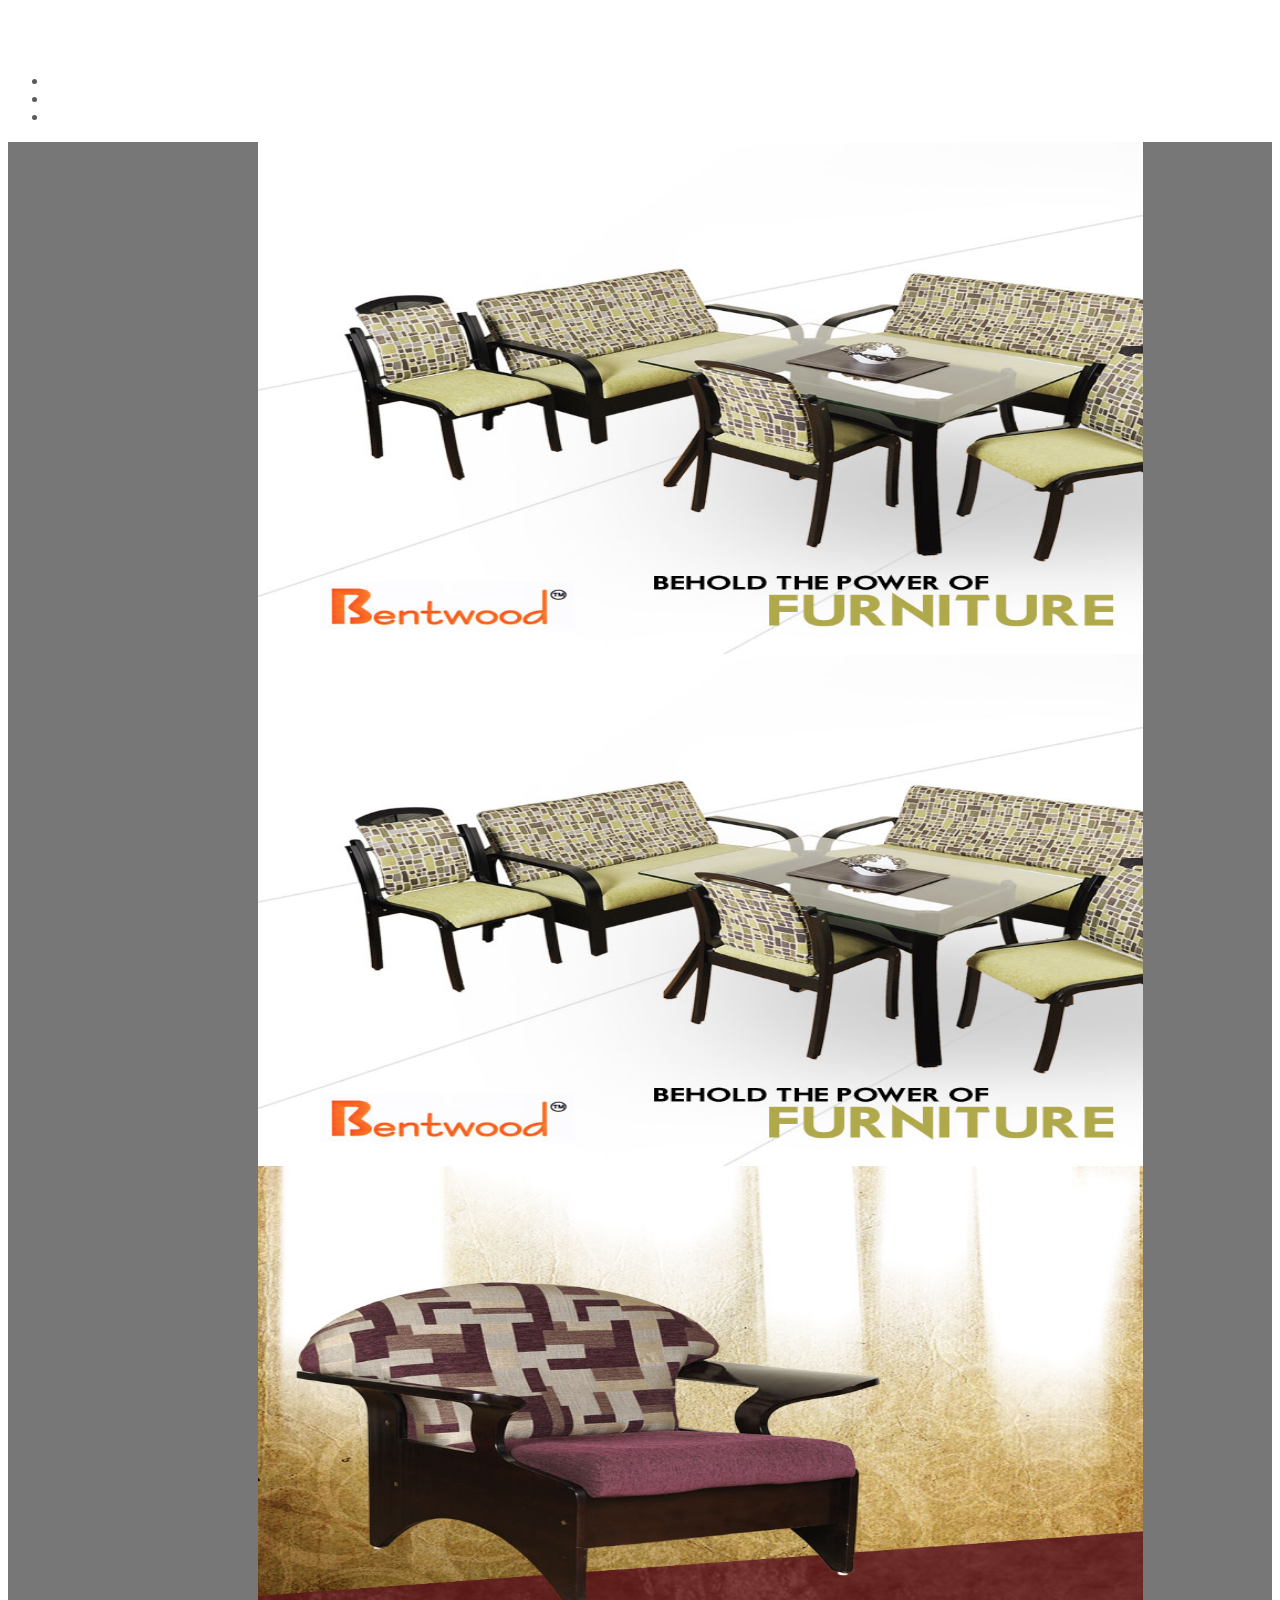
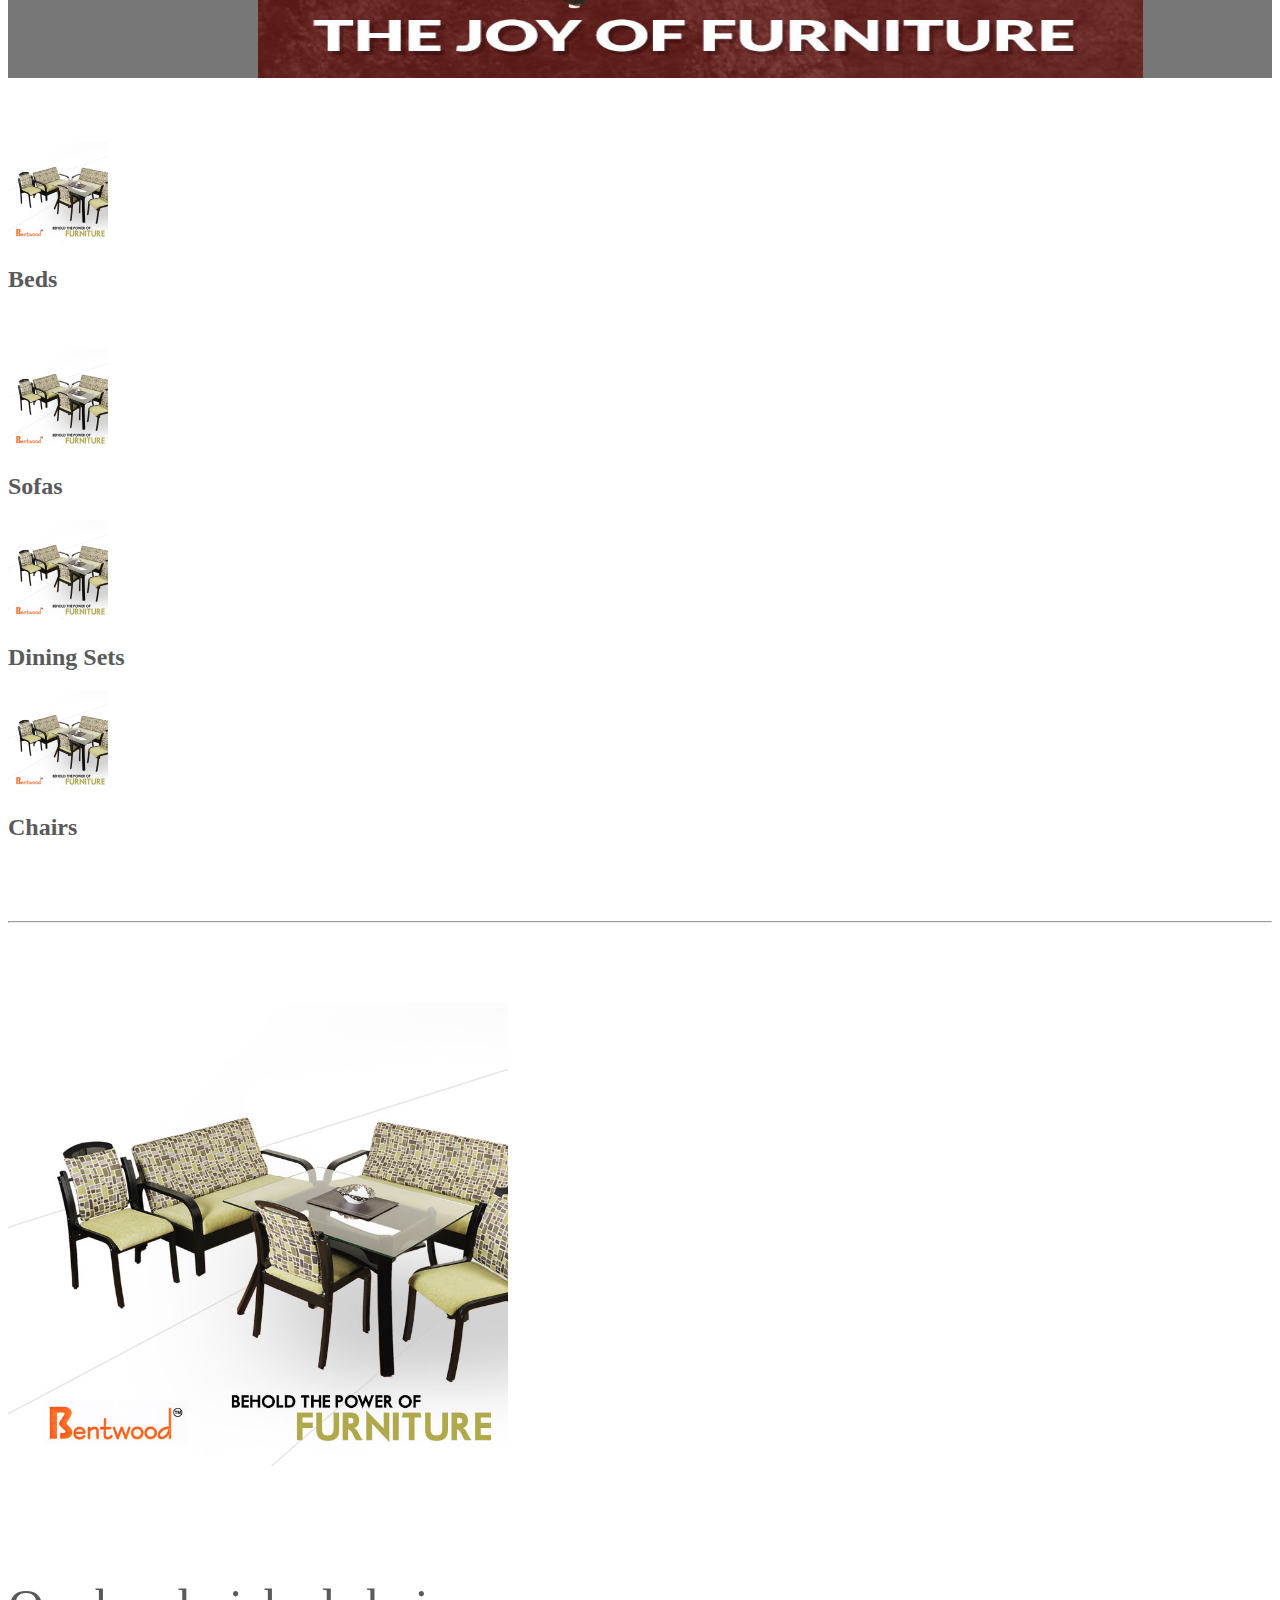
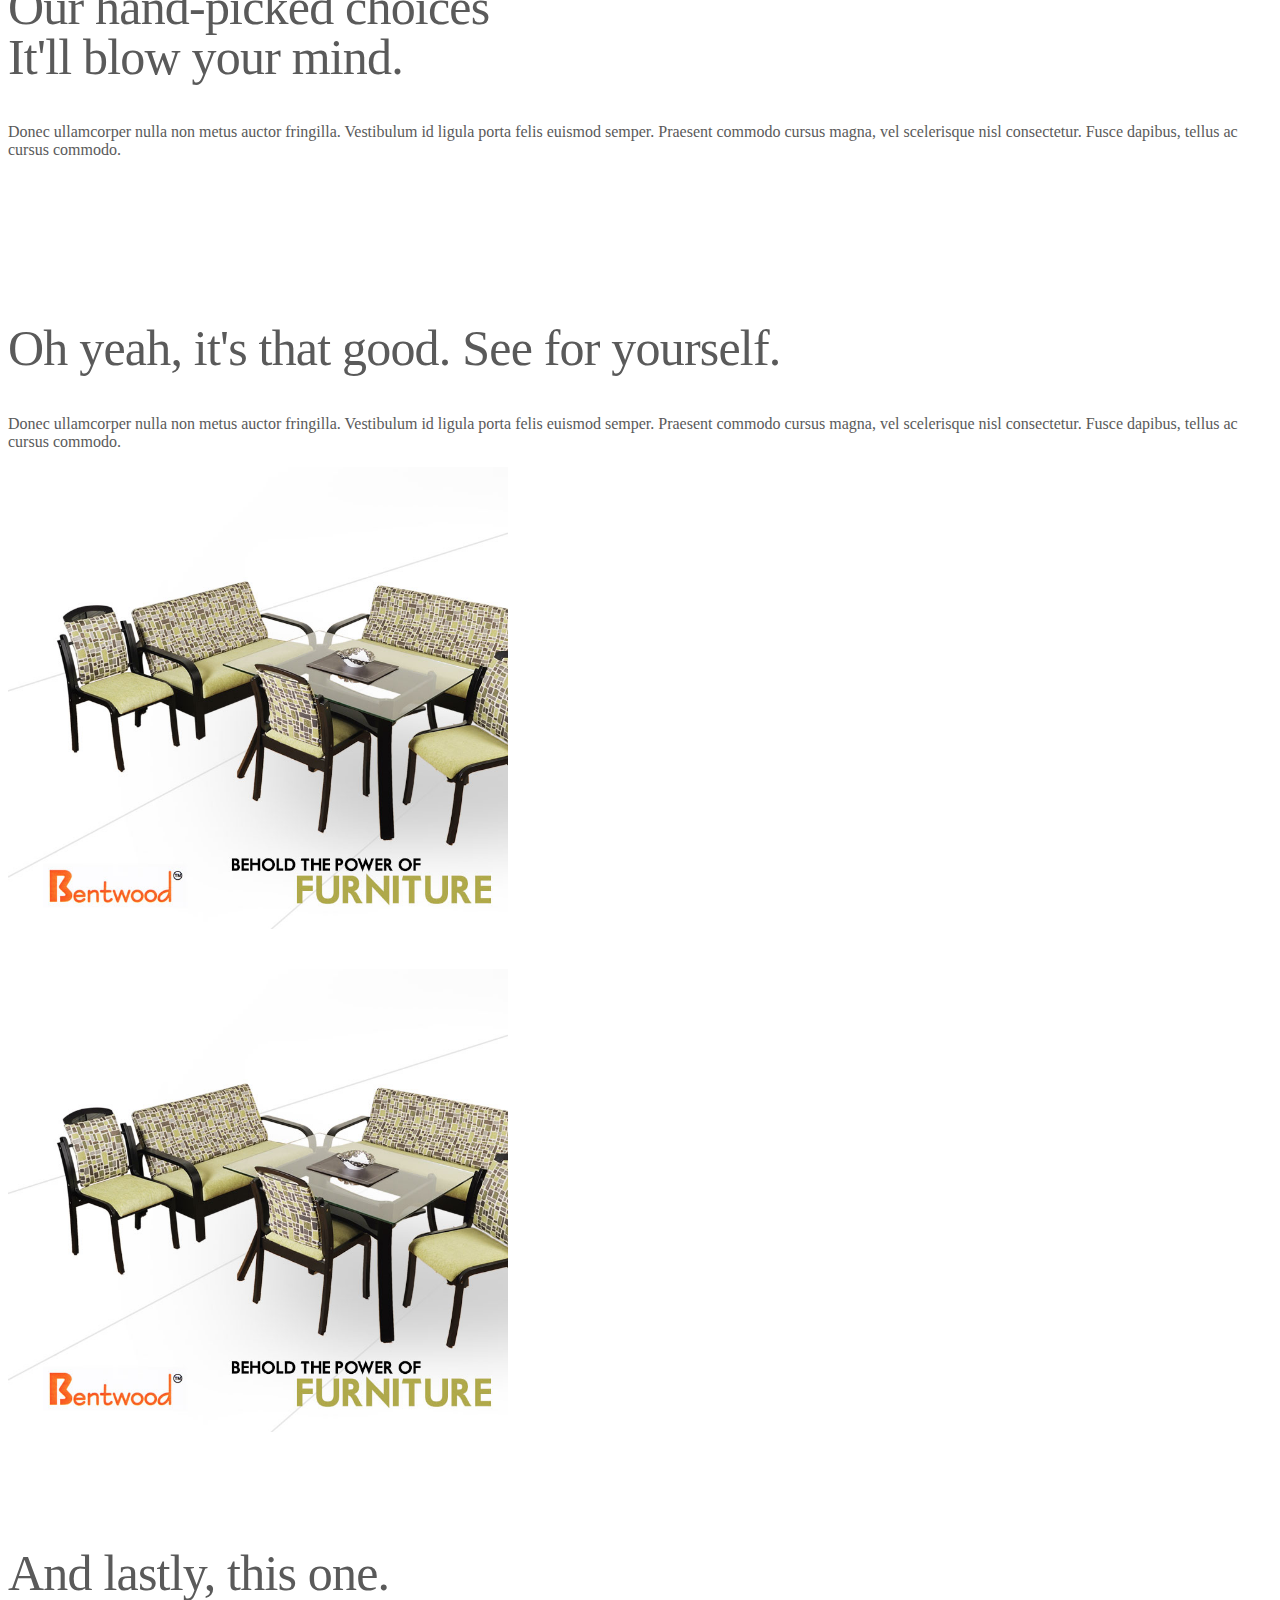
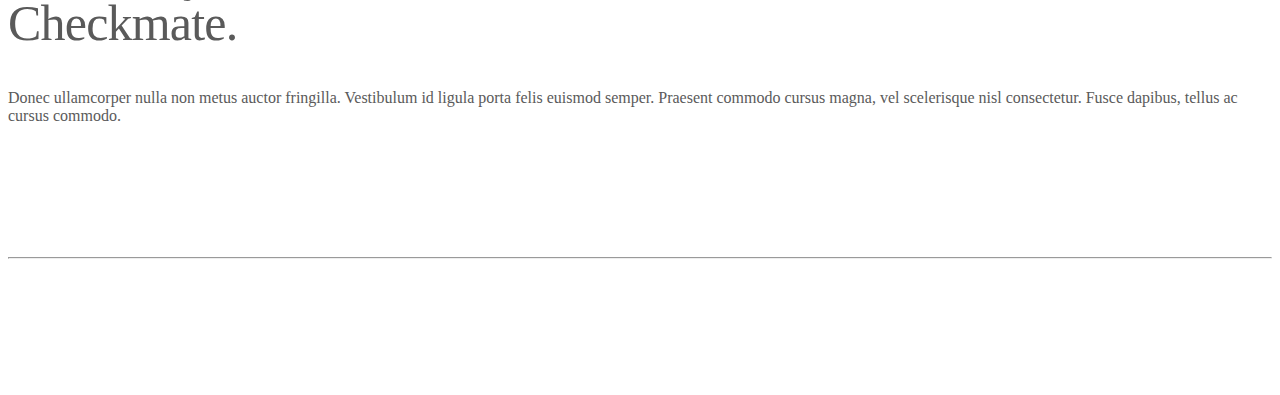
==== commit 1522a44e: "adding common footer" ====
--- a/html/index.html
+++ b/html/index.html
@@ -8,14 +8,11 @@
     <link rel="stylesheet" href="https://stackpath.bootstrapcdn.com/bootstrap/4.1.2/css/bootstrap.min.css" integrity="sha384-Smlep5jCw/wG7hdkwQ/Z5nLIefveQRIY9nfy6xoR1uRYBtpZgI6339F5dgvm/e9B" crossorigin="anonymous">
     <script src="https://cdnjs.cloudflare.com/ajax/libs/popper.js/1.14.3/umd/popper.min.js" integrity="sha384-ZMP7rVo3mIykV+2+9J3UJ46jBk0WLaUAdn689aCwoqbBJiSnjAK/l8WvCWPIPm49" crossorigin="anonymous"></script>
     <script src="https://stackpath.bootstrapcdn.com/bootstrap/4.1.2/js/bootstrap.min.js" integrity="sha384-o+RDsa0aLu++PJvFqy8fFScvbHFLtbvScb8AjopnFD+iEQ7wo/CG0xlczd+2O/em" crossorigin="anonymous"></script>
-    <script
-    src="https://code.jquery.com/jquery-3.3.1.js"
-    integrity="sha256-2Kok7MbOyxpgUVvAk/HJ2jigOSYS2auK4Pfzbm7uH60="
-    crossorigin="anonymous">
-    </script>
+    <script src="https://code.jquery.com/jquery-3.3.1.js" integrity="sha256-2Kok7MbOyxpgUVvAk/HJ2jigOSYS2auK4Pfzbm7uH60=" crossorigin="anonymous"></script>
     <script>
    $(function(){
    $("#header").load("commonHeader.html");
+   $("#footer").load("commonFooter.html");
  })
    </script>
     <title>Wood Mould India</title>
@@ -25,11 +22,7 @@
     <link href="../css/index.css"    rel="stylesheet">
   </head>
   <body>
-    <header id ="header">
-
-   </header>
-
-
+    <header id ="header"></header>
     <main role="main">
 
       <div id="demo" class="carousel slide" data-ride="carousel">
@@ -158,33 +151,7 @@
 
 
       <!-- FOOTER -->
-      <footer class="container-fluid" style = "background-color:#561818">
-        <div class = "row">
-          <div class = "col-md-12">
-              <h3 style = "margin-left:500px">Home | About Us | Contact Us </h3>
-          </div>
-
-          <div class = "col-md-6">
-            <h3><u>Office Address:</u> VCA Complex, Shop No. 39 & 40, Civil Lines, Nagpur - 440001 Landmark Near C.K. Naidu Square</h3>
-          </div>
-
-          <div class = "col-md-6">
-            <iframe src="https://www.google.com/maps/embed?pb=!1m18!1m12!1m3!1d3722.0217511199494!2d78.98633131499459!3d21.111698985953478!2m3!1f0!2f0!3f0!3m2!1i1024!2i768!4f13.1!3m3!1m2!1s0x3bd4c00be8c2163d%3A0x77e838961130e12d!2sWood+Mould+Pvt+Ltd!5e0!3m2!1sen!2sus!4v1558223863129!5m2!1sen!2sus" width="600" height="200" frameborder="0" style="border:0" allowfullscreen></iframe>
-          </div>
-
-          <div class = "col-md-6">
-            <h3><u>Factory Address:</u> Mondha Village, Taluka Hingna, Dist : Nagpur, 440016</h3>
-          </div>
-
-          <div class = "col-md-6">
-            <iframe src="https://www.google.com/maps/embed?pb=!1m18!1m12!1m3!1d3720.8829694232895!2d79.07498311499538!3d21.157055185928986!2m3!1f0!2f0!3f0!3m2!1i1024!2i768!4f13.1!3m3!1m2!1s0x3bd4c0e546040261%3A0xc48d62fb3241653c!2sVCA+Stadium+Complex%2C+Civil+Lines%2C+Nagpur%2C+Maharashtra+440001%2C+India!5e0!3m2!1sen!2sus!4v1558224181461!5m2!1sen!2sus" width="600" height="200" frameborder="0" style="border:0" allowfullscreen></iframe>
-          </div>
-
-          <div class = "col-md-12">
-            <center><h3><img src = "../images/facebook.png" />+91 - 9822571094 | info@woodmouldindia.com</h3></center>
-          </div>
-        </div>
-      </footer>
+      <footer id ="footer" class="container-fluid" style = "background-color:#561818"></footer>
     </main>
 
   </body>
